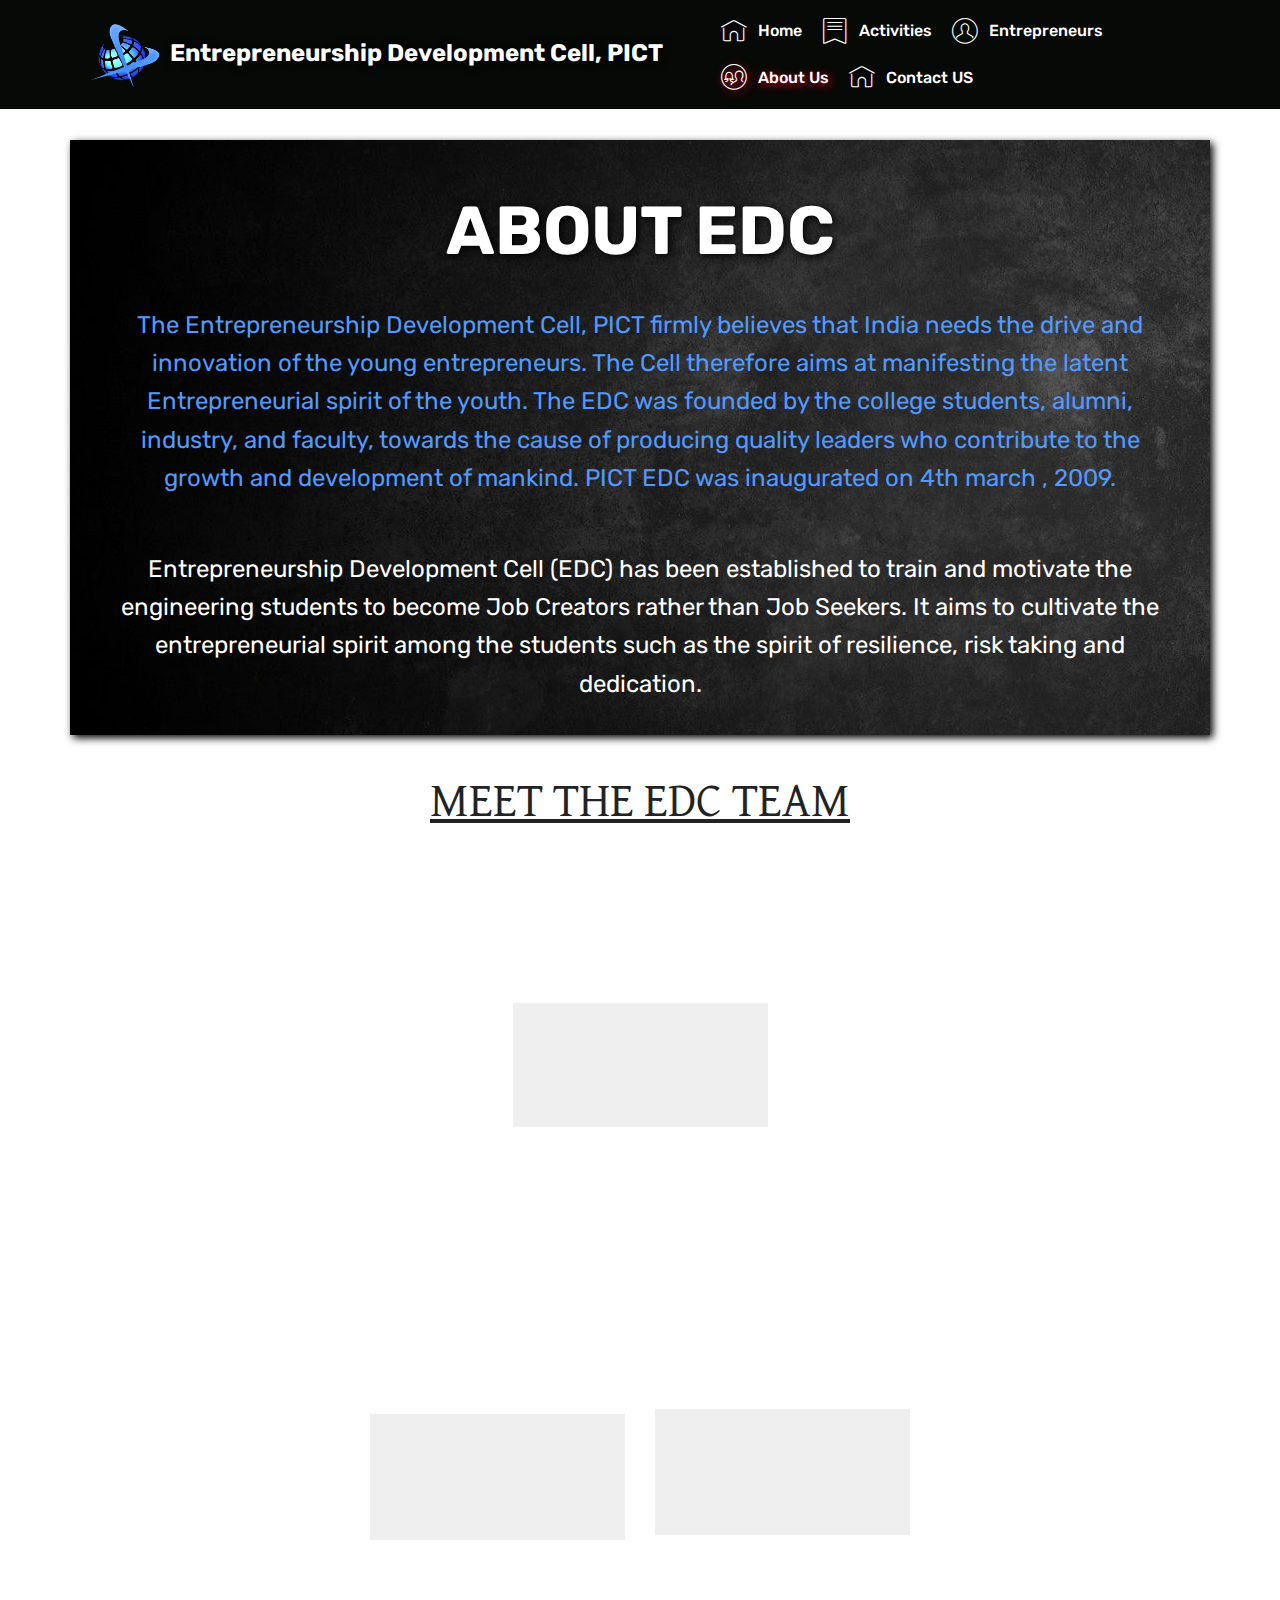
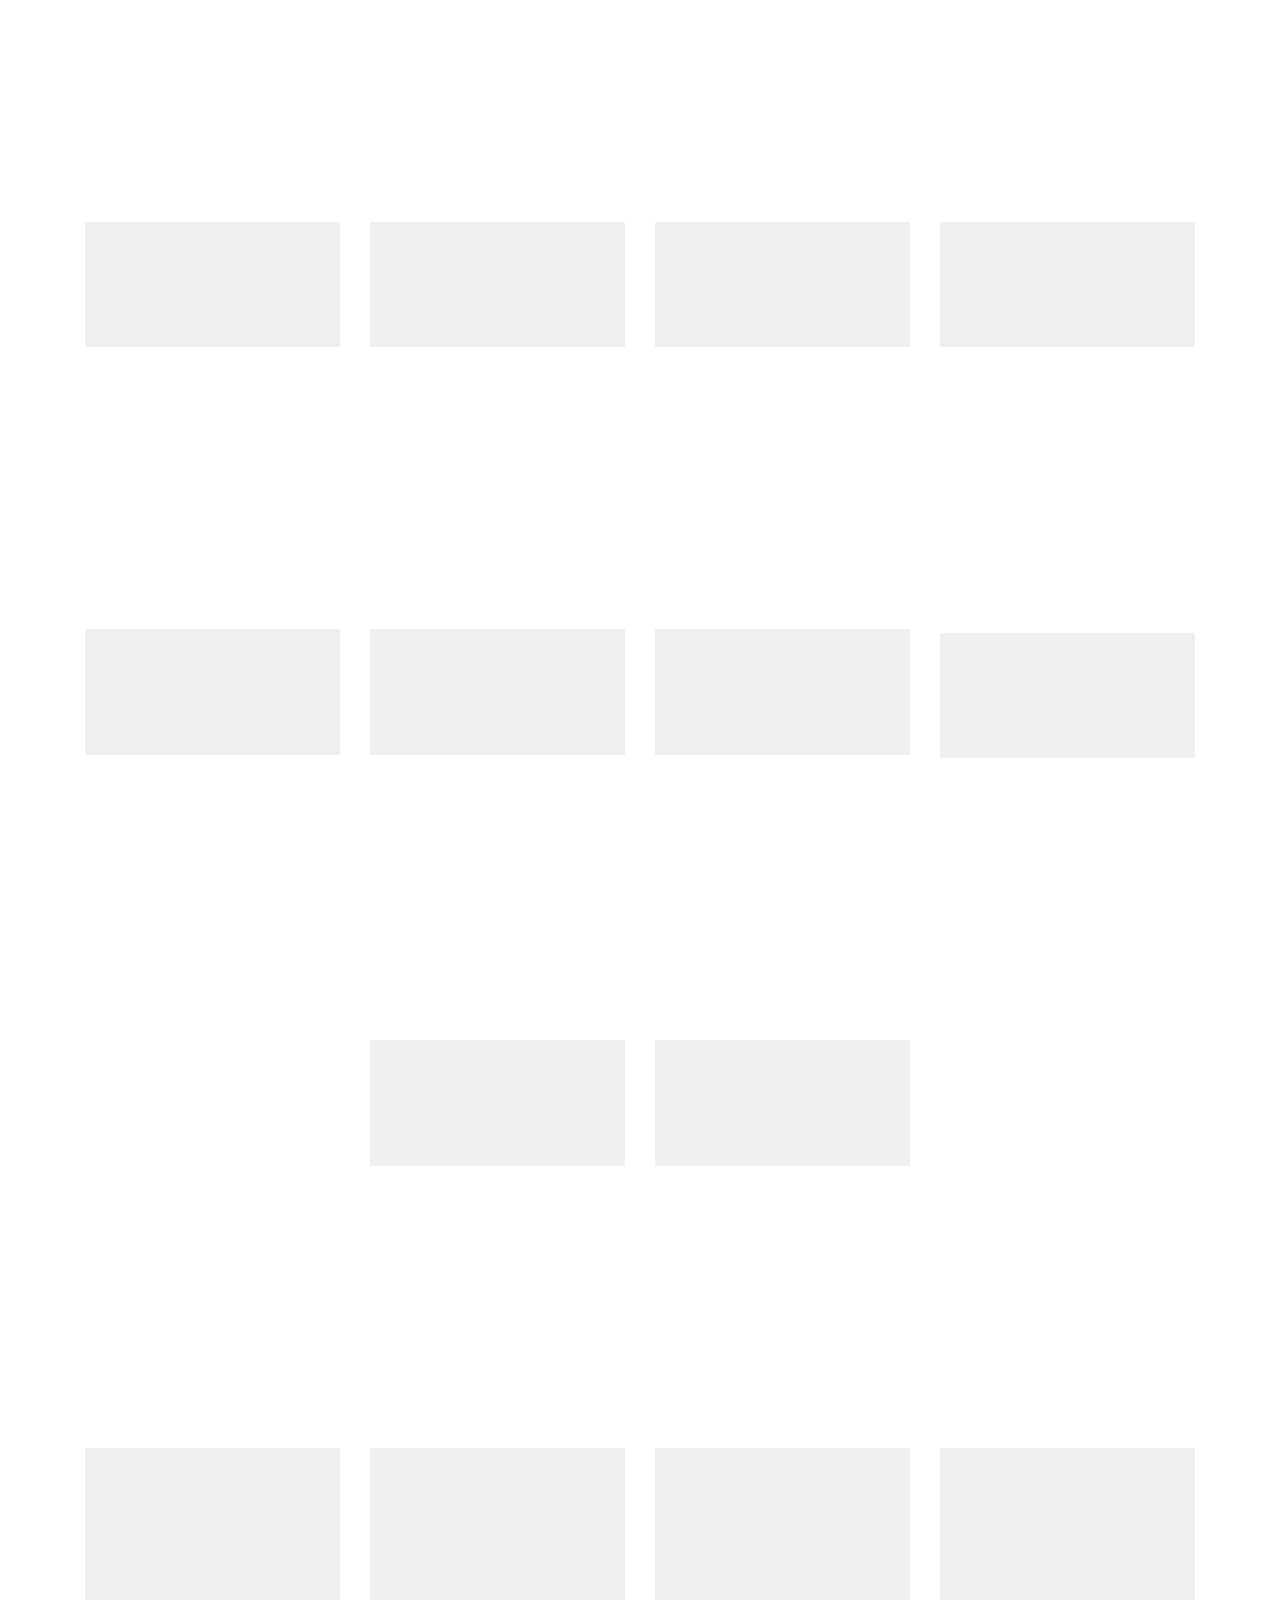
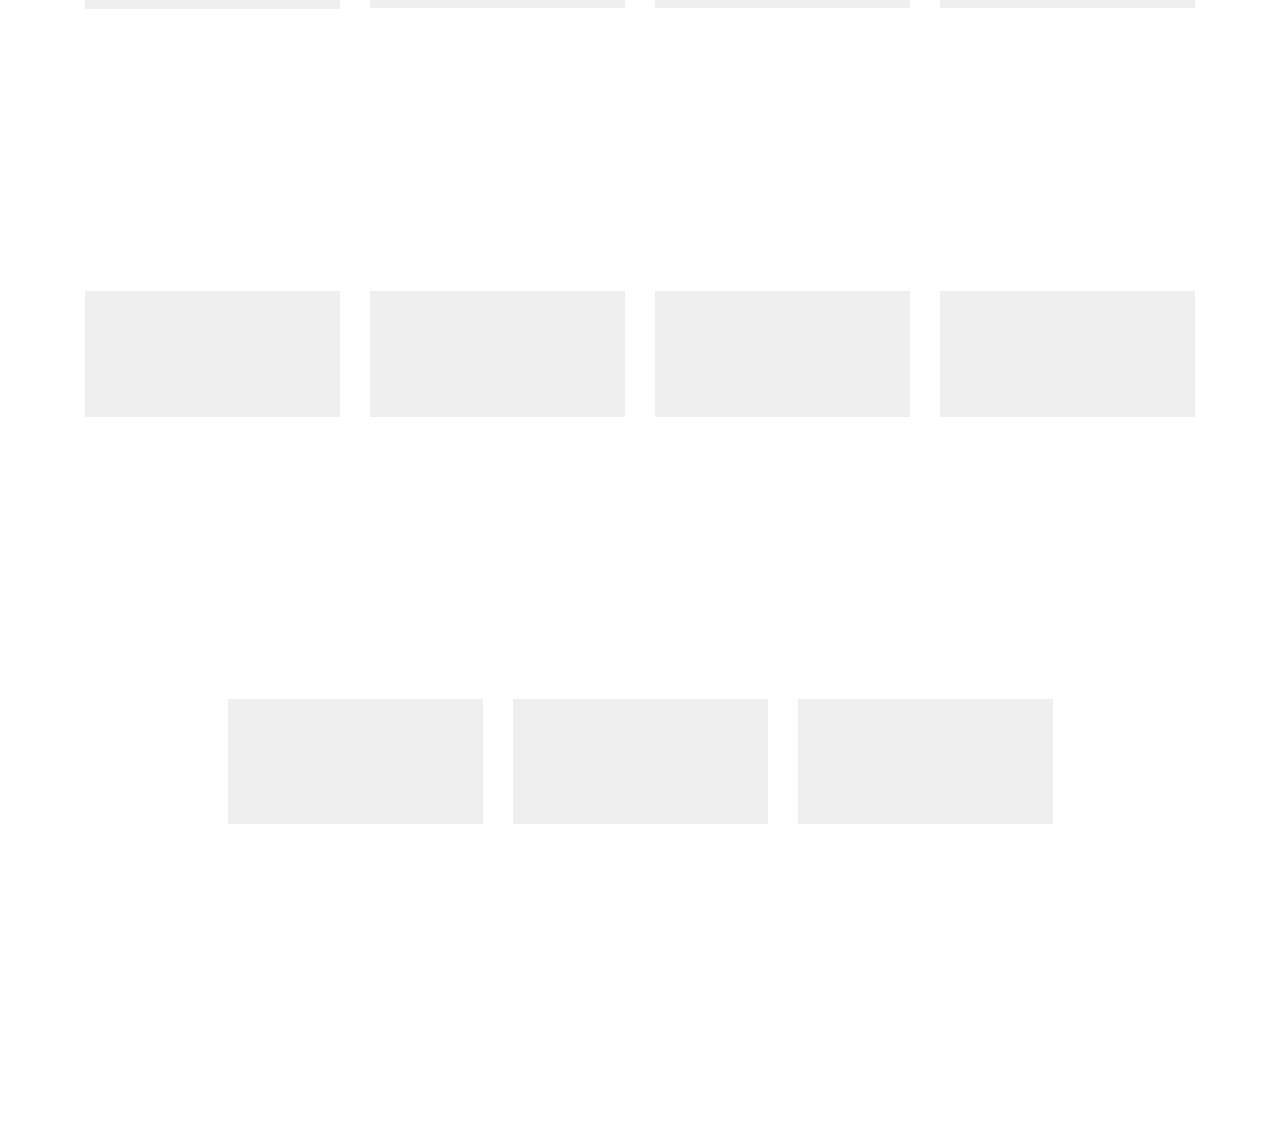
==== AboutUs.html @ 1c671223 "Final" ====
<!DOCTYPE html>
<html  >
<head>
  <!-- Site made with Mobirise Website Builder v4.10.7, https://mobirise.com -->
  <meta charset="UTF-8">
  <meta http-equiv="X-UA-Compatible" content="IE=edge">
  <meta name="generator" content="Mobirise v4.10.7, mobirise.com">
  <meta name="viewport" content="width=device-width, initial-scale=1, minimum-scale=1">
  <link rel="shortcut icon" href="assets/images/edclogo-128x68.png" type="image/x-icon">
  <meta name="description" content="">
  
  <title>About Us</title>
  <link rel="stylesheet" href="assets/web/assets/mobirise-icons/mobirise-icons.css">
  <link rel="stylesheet" href="assets/tether/tether.min.css">
  <link rel="stylesheet" href="assets/bootstrap/css/bootstrap.min.css">
  <link rel="stylesheet" href="assets/bootstrap/css/bootstrap-grid.min.css">
  <link rel="stylesheet" href="assets/bootstrap/css/bootstrap-reboot.min.css">
  <link rel="stylesheet" href="assets/socicon/css/styles.css">
  <link rel="stylesheet" href="assets/animatecss/animate.min.css">
  <link rel="stylesheet" href="assets/dropdown/css/style.css">
  <link rel="stylesheet" href="assets/theme/css/style.css">
  <link rel="stylesheet" href="assets/mobirise/css/mbr-additional.css" type="text/css">
  <link href="https://fonts.googleapis.com/css2?family=David+Libre:wght@700&display=swap" rel="stylesheet">
  
  
</head>
<body>
    <section class="menu cid-rywzXH37Ju" once="menu" id="menu1-3">

        <nav class="navbar navbar-expand beta-menu navbar-dropdown align-items-center navbar-fixed-top navbar-toggleable-sm" style="background-color:#070906;">
            <button class="navbar-toggler navbar-toggler-right" type="button" data-toggle="collapse" data-target="#navbarSupportedContent" aria-controls="navbarSupportedContent" aria-expanded="false" aria-label="Toggle navigation">
                <div class="hamburger">
                    <span></span>
                    <span></span>
                    <span></span>
                    <span></span>
                </div>
            </button>
            <div class="menu-logo">
                <div class="navbar-brand">
                    <span class="navbar-caption-wrap"><a class="navbar-caption text-white display-5" href="index.html" style="text-shadow:1px 1px 9px black;"><img src="./Upload Photo (File responses)/LOGO.png" style="width: 70px; height: 65px; margin-right: 10px; margin-left: 10px;">Entrepreneurship Development Cell, PICT</a></span>
                </div>
            </div>
            <div class="collapse navbar-collapse" id="navbarSupportedContent">
                <ul class="navbar-nav nav-dropdown nav-right" data-app-modern-menu="true">
    
                    <li class="nav-item"><a class="nav-link link text-white display-7" href="index.html"><span class="mbri-home mbr-iconfont mbr-iconfont-btn"></span>Home<br></a></li>
                    <li class="nav-item"><a class="nav-link link text-white display-7" href="Activities.html"><span class="mbri-bookmark mbr-iconfont mbr-iconfont-btn"></span>Activities</a></li>
                    <li class="nav-item"><a class="nav-link link text-white display-7" href="Entrepreneurs.html"><span class="mbri-user mbr-iconfont mbr-iconfont-btn"></span>Entrepreneurs</a></li>
                    <li class="nav-item"><a class="nav-link link text-white display-7" style="text-shadow: 2px 2px 8px #eb0518;"href="AboutUs.html"><span class="mbri-users mbr-iconfont mbr-iconfont-btn"></span>About Us</a></li>
                    <li class="nav-item"><a class="nav-link link text-white display-7" href="contact.html"><span class="mbri-home mbr-iconfont mbr-iconfont-btn"></span>Contact US<br></a></li>
                </ul>
                
            </div>
        </nav>
    </section>

<section class="team1 cid-ryyASgBDOb" id="team1-6">
    <div class="container" style="margin-top: 50px; background-image: url('./Upload Photo (File responses)/about.jpg'); box-shadow: 3px 3px 8px black;">
        <div class="media-container-column mbr-white col-lg-12 col-md-12">
            <h1 class="mbr-section-title mbr-bold pb-3 mbr-fonts-style display-1" style="text-shadow:2px 2px 8px black; margin-top: 50px; color: white; text-align: center;">ABOUT EDC</h1>
               <p class="mbr-text pb-3 mbr-fonts-style display-5" style=" color: #529AFF; margin-top: 10px; text-align: center;">
                The Entrepreneurship Development Cell, PICT firmly believes that India needs the drive and innovation of the young entrepreneurs. The Cell therefore aims at manifesting the latent Entrepreneurial spirit of the youth.
                The EDC was founded by the college students, alumni, industry, and faculty, towards the cause of producing quality leaders who contribute to the growth and development of mankind. PICT EDC was inaugurated on 4th march , 2009.
               </p> 
            <p class="mbr-text pb-3 mbr-fonts-style display-5" style="color:white; text-align: center; margin-top: 20px;">
              Entrepreneurship Development Cell (EDC) has been established to train and motivate the engineering students to become Job Creators rather than Job Seekers. It aims to cultivate the entrepreneurial spirit among the students such as the spirit of resilience, risk taking and dedication.
              </p>
        </div>
    </div>
    <div class="container align-center">

        

        <h2 class="pb-3 mbr-fonts-style mbr-section-title display-2" style="font-family: 'David Libre', serif; margin-top: 20px; text-decoration: underline; margin-top: 40px;">
            MEET THE EDC TEAM
        </h2>
        
        <div class="row media-row">
            
            <div class="team-item col-lg-3 col-md-6">
                    <div class="item-image">
                        <img src="./Upload Photo (File responses)/ptk.png" alt="" title="">
                    </div>
                    <div class="item-caption py-3">
                        <div class="item-name px-2">
                            <p class="mbr-fonts-style display-5">
                            Dr. P. T. Kulkarni </p>
                        </div>
                        <div class="item-role px-2">
                            <p>Director, PICT</p>
                        </div>
                        <div class="item-social pt-2">
                            <a href="https://pict.edu/director-desk/">
                                Director's Desk.
                            </a>
                        </div>
                    </div>
            </div>
        </div>
        <div class="row media-row">
            <div class="team-item col-lg-3 col-md-6">
                <div class="item-image">
                    <img src="./Upload Photo (File responses)/Bansod.jpg" alt="" title="">
                </div>
                <div class="item-caption py-3">
                    <div class="item-name px-2">
                        <p class="mbr-fonts-style display-5">
                           Dr. G. V. Bansod </p>
                    </div>
                    <div class="item-role px-2">
                        <p>Faculty Head</p>
                    </div>
                    <div class="item-social pt-2">
                        <a href="https://www.linkedin.com/in/gaurav-bansod-phd-03704535/">
                            <span class="p-1 mbr-iconfont mbr-iconfont-social socicon-linkedin socicon"></span>
                        
                        </a>
                        
                        
                    </div>
                </div>
            </div>
            
            <div class="team-item col-lg-3 col-md-6">
                <div class="item-image">
                    <img src="./Upload Photo (File responses)/Ranjeet.jpg" alt="" title="" height="250px">
                </div>
                <div class="item-caption py-3">
                    <div class="item-name px-2">
                        <p class="mbr-fonts-style display-5">Prof. Ranjeet Bidwe</p>
                    </div>
                    <div class="item-role px-2">
                        <p>Faculty Co-ordinator</p>
                    </div>
                    <div class="item-social pt-2">
                        
                             <a href="https://twitter.com/ranjeetbidwe"><span class="p-1 mbr-iconfont mbr-iconfont-social socicon-twitter socicon"></span></a>
                                           
                            <a href="https://www.linkedin.com/in/ranjeet-bidwe-6ab67419/"><span class="p-1 mbr-iconfont mbr-iconfont-social socicon-linkedin socicon"></span></a>
                    </div>
                </div>
            </div>
        </div>

        <div class="row media-row">

            <div class="team-item col-lg-3 col-md-6">
                <div class="item-image">
                    <img src="./Upload Photo (File responses)/Ajit.jpg" height="250"  alt="" title="">
                </div>
                <div class="item-caption py-3">
                    <div class="item-name px-2">
                        <p class="mbr-fonts-style display-5">
                           Ajit Hande</p>
                    </div>
                    <div class="item-role px-2">
                        <p>President</p>
                    </div>
                    <div class="item-social pt-2">
                        <!-- <a href="">
                            <span class="p-1 mbr-iconfont mbr-iconfont-social socicon-twitter socicon"></span>
                        </a>                         -->
                        <a href="http://linkedin.com/in/ajit-hande-b896a216b">
                            <span class="p-1 mbr-iconfont mbr-iconfont-social socicon-linkedin socicon"></span>
                        </a>  
                    </div>
                </div>
            </div>

            <div class="team-item col-lg-3 col-md-6">
                <div class="item-image">
                    <img src="./Upload Photo (File responses)/Pratiksha.jpg" height="250"  alt="" title="">
                </div>
                <div class="item-caption py-3">
                    <div class="item-name px-2">
                        <p class="mbr-fonts-style display-5">
                           Pratiksha Sancheti</p>
                    </div>
                    <div class="item-role px-2">
                        <p>Vice President</p>
                    </div>
                    <div class="item-social pt-2">
                        <a href="https://twitter.com/pratiksha14s?s=08">
                            <span class="p-1 mbr-iconfont mbr-iconfont-social socicon-twitter socicon"></span>
                        </a>                        
                        <a href="https://www.linkedin.com/in/pratiksha-sancheti-00238b167/">
                            <span class="p-1 mbr-iconfont mbr-iconfont-social socicon-linkedin socicon"></span>
                        </a>  
                    </div>
                </div>
            </div>

            <div class="team-item col-lg-3 col-md-6">
                <div class="item-image">
                    <img src="./Upload Photo (File responses)/Nikhil.jpg" height="250"  alt="" title="">
                </div>
                <div class="item-caption py-3">
                    <div class="item-name px-2">
                        <p class="mbr-fonts-style display-5">
                           Nikhil Jain</p>
                    </div>
                    <div class="item-role px-2">
                        <p>Secretary</p>
                    </div>
                    <div class="item-social pt-2">
                        <a href="https://twitter.com/754Nikhil?s=08">
                            <span class="p-1 mbr-iconfont mbr-iconfont-social socicon-twitter socicon"></span>
                        </a>                        
                        <a href="https://www.linkedin.com/in/nikhil-jain-335844168">
                            <span class="p-1 mbr-iconfont mbr-iconfont-social socicon-linkedin socicon"></span>
                        </a>  
                    </div>
                </div>
            </div>

            <div class="team-item col-lg-3 col-md-6">
                <div class="item-image">
                    <img src="./Upload Photo (File responses)/Keshav.JPG" height="250"  alt="" title="">
                </div>
                <div class="item-caption py-3">
                    <div class="item-name px-2">
                        <p class="mbr-fonts-style display-5">
                           Keshav Kadam</p>
                    </div>
                    <div class="item-role px-2">
                        <p>Technical Head</p>
                    </div>
                    <div class="item-social pt-2">
                        <a href="https://twitter.com/mrworldwidekk1">
                            <span class="p-1 mbr-iconfont mbr-iconfont-social socicon-twitter socicon"></span>
                        </a>                        
                        <a href="https://www.linkedin.com/in/keshav-kadam-b173b9138/">
                            <span class="p-1 mbr-iconfont mbr-iconfont-social socicon-linkedin socicon"></span>
                        </a>  
                    </div>
                </div>
            </div>

             <div class="team-item col-lg-3 col-md-6">
                <div class="item-image">
                    <img src="./Upload Photo (File responses)/Nayan.jpg" height="250"  alt="" title="">
                </div>
                <div class="item-caption py-3">
                    <div class="item-name px-2">
                        <p class="mbr-fonts-style display-5">
                           Nayan Sabnis</p>
                    </div>
                    <div class="item-role px-2">
                        <p>Public Relations Head</p>
                    </div>
                    <div class="item-social pt-2">
                                         
                        <a href="https://www.linkedin.com/in/nayan-sabnis-3b228b137">
                            <span class="p-1 mbr-iconfont mbr-iconfont-social socicon-linkedin socicon"></span>
                        </a>  
                    </div>
                </div>
            </div> 

            <div class="team-item col-lg-3 col-md-6">
                <div class="item-image">
                    <img src="./Upload Photo (File responses)/Riya.jpg" alt="" title="" style="height: 250px;">
                </div>
                <div class="item-caption py-3">
                    <div class="item-name px-2">
                        <p class="mbr-fonts-style display-5">
                           Riya Disawal</p>
                    </div>
                    <div class="item-role px-2">
                        <p>Corporate Relations</p>
                    </div>
                    <div class="item-social pt-2">
                        <a href="https://twitter.com/RDisawal?s=09">
                            <span class="p-1 mbr-iconfont mbr-iconfont-social socicon-twitter socicon"></span>
                        </a>
                        <a href="https://www.linkedin.com/in/riya-disawal-486967166">
                            <span class="p-1 mbr-iconfont mbr-iconfont-social socicon-linkedin socicon"></span>                       
                        </a>    
                       
                    </div>
                </div>
            </div>

            <div class="team-item col-lg-3 col-md-6">
                <div class="item-image">
                    <img src="./Upload Photo (File responses)/Vedant.jpeg" height="250"  alt="" title="">
                </div>
                <div class="item-caption py-3">
                    <div class="item-name px-2">
                        <p class="mbr-fonts-style display-5">
                           Vedant Mahajan</p>
                    </div>
                    <div class="item-role px-2">
                        <p>Multimedia head</p>
                    </div>
                    <div class="item-social pt-2">
                                      
                        <a href="https://www.linkedin.com/in/vedant-mahajan-b68837150">
                            <span class="p-1 mbr-iconfont mbr-iconfont-social socicon-linkedin socicon"></span>
                        </a>  
                    </div>
                </div>
            </div> 
            <div class="team-item col-lg-3 col-md-6">
                <div class="item-image">
                    <img src="./Upload Photo (File responses)/Niraj.png" alt="" title="">
                </div>
                <div class="item-caption py-3">
                    <div class="item-name px-2">
                        <p class="mbr-fonts-style display-5">
                           Niraj Sarode</p>
                    </div>
                    <div class="item-role px-2">
                        <p>Publicity head</p>
                    </div>
                    <div class="item-social pt-2">
                        <a href="https://www.github.com/NirajSarode">
                            <span class="p-1 mbr-iconfont mbr-iconfont-social socicon-twitter socicon"></span>
                        </a>
                        <a href="https://www.linkedin.com/in/niraj-sarode">
                            <span class="p-1 mbr-iconfont mbr-iconfont-social socicon-linkedin socicon"></span>                       
                        </a>    
                       
                    </div>
                </div>
            </div>

            <div class="team-item col-lg-3 col-md-6">
                <div class="item-image">
                    <img src="./Upload Photo (File responses)/Omkar.jpg" height="250"  alt="" title="">
                </div>
                <div class="item-caption py-3">
                    <div class="item-name px-2">
                        <p class="mbr-fonts-style display-5">
                           Omkar Daptare</p>
                    </div>
                    <div class="item-role px-2">
                        <p>Marketing Head</p>
                    </div>
                    <div class="item-social pt-2">
                                         
                        <a href="https://www.linkedin.com/in/omkar-daptare-66600a191">
                            <span class="p-1 mbr-iconfont mbr-iconfont-social socicon-linkedin socicon"></span>
                        </a>  
                    </div>
                </div>
            </div>

            <div class="team-item col-lg-3 col-md-6">
                <div class="item-image">
                    <img src="./Upload Photo (File responses)/Surabhi.jpeg" height="250"  alt="" title="">
                </div>
                <div class="item-caption py-3">
                    <div class="item-name px-2">
                        <p class="mbr-fonts-style display-5">
                           Surabhi Nalamwar</p>
                    </div>
                    <div class="item-role px-2">
                        <p>Event head</p>
                    </div>
                    <div class="item-social pt-2">
                                         
                        <a href="https://www.linkedin.com/in/surabhi-nalamwar-014899187/">
                            <span class="p-1 mbr-iconfont mbr-iconfont-social socicon-linkedin socicon"></span>
                        </a>  
                    </div>
                </div>
            </div>
        </div>
        <div class="row media-row">
            <div class="team-item col-lg-3 col-md-6">
                <div class="item-image">
                    <img src="./Upload Photo (File responses)/Aishwarya.png" height="250"  alt="" title="">
                </div>
                <div class="item-caption py-3">
                    <div class="item-name px-2">
                        <p class="mbr-fonts-style display-5" >
                         Aishwarya Deshpande</p>
                    </div>
                    <div class="item-role px-2">
                        <p>Member</p>
                    </div>
                    <div class="item-social pt-2">         
                        <a href="https://www.linkedin.com/in/aishwarya-deshpande-821782187/">
                            <span class="p-1 mbr-iconfont mbr-iconfont-social socicon-linkedin socicon"></span>
                        </a>  
                    </div>
                </div>
            </div>

            <div class="team-item col-lg-3 col-md-6">
                <div class="item-image">
                    <img src="./Upload Photo (File responses)/Ashay.JPG" height="250"  alt="" title="">
                </div>
                <div class="item-caption py-3" style="height: 160px;">
                    <div class="item-name px-2">
                        <p class="mbr-fonts-style display-5">
                          Ashay Bapat</p>
                    </div>
                    <div class="item-role px-2">
                        <p>Member</p>
                    </div>
                    <div class="item-social pt-2">
                                         
                        <a href="http://linkedin.com/in/ashay-bapat-45b871179">
                            <span class="p-1 mbr-iconfont mbr-iconfont-social socicon-linkedin socicon"></span>
                        </a>  
                    </div>
                </div>
            </div>

            <div class="team-item col-lg-3 col-md-6">
                <div class="item-image">
                    <img src="./Upload Photo (File responses)/Ashwini.jpg" height="250"  alt="" title="">
                </div>
                <div class="item-caption py-3" style="height: 160px;">
                    <div class="item-name px-2">
                        <p class="mbr-fonts-style display-5">
                           Ashwini Harle</p>
                    </div>
                    <div class="item-role px-2">
                        <p>Member</p>
                    </div>
                    <div class="item-social pt-2">
                                         
                        <a href="https://www.linkedin.com/in/ashwini-harle-9a48a5187/">
                            <span class="p-1 mbr-iconfont mbr-iconfont-social socicon-linkedin socicon"></span>
                        </a>  
                    </div>
                </div>
            </div>

            <div class="team-item col-lg-3 col-md-6">
                <div class="item-image">
                    <img src="./Upload Photo (File responses)/Chaitanya.jpg" height="250"  alt="" title="">
                </div>
                <div class="item-caption py-3" style="height: 160px;">
                    <div class="item-name px-2">
                        <p class="mbr-fonts-style display-5">
                           Chaitanya Despande</p>
                    </div>
                    <div class="item-role px-2">
                        <p>Member</p>
                    </div>
                    <div class="item-social pt-2">
                                         
                        <a href="https://www.linkedin.com/in/chaitanya-deshpande-5a4908190">
                            <span class="p-1 mbr-iconfont mbr-iconfont-social socicon-linkedin socicon"></span>
                        </a>  
                    </div>
                </div>
            </div>

            <div class="team-item col-lg-3 col-md-6">
                <div class="item-image">
                    <img src="./Upload Photo (File responses)/Deepak.jpg" height="250"  alt="" title="">
                </div>
                <div class="item-caption py-3">
                    <div class="item-name px-2">
                        <p class="mbr-fonts-style display-5">
                           Deepak Agarwal</p>
                    </div>
                    <div class="item-role px-2">
                        <p>Member</p>
                    </div>
                    <div class="item-social pt-2">
                                         
                        <a href="https://www.linkedin.com/in/deepak-agrawal-84aa5319b/">
                            <span class="p-1 mbr-iconfont mbr-iconfont-social socicon-linkedin socicon"></span>
                        </a>  
                    </div>
                </div>
            </div>

            <div class="team-item col-lg-3 col-md-6">
                <div class="item-image">
                    <img src="./Upload Photo (File responses)/Kunal.jpg" height="250"  alt="" title="">
                </div>
                <div class="item-caption py-3">
                    <div class="item-name px-2">
                        <p class="mbr-fonts-style display-5">
                           Kunal Shah</p>
                    </div>
                    <div class="item-role px-2">
                        <p>Member</p>
                    </div>
                    <div class="item-social pt-2">
                                         
                        <a href="https://www.linkedin.com/in/kunal-shah-86a23016b">
                            <span class="p-1 mbr-iconfont mbr-iconfont-social socicon-linkedin socicon"></span>
                        </a>  
                    </div>
                </div>
            </div>
        
            <div class="team-item col-lg-3 col-md-6">
                <div class="item-image">
                    <img src="./Upload Photo (File responses)/Malhar.jpg" height="250"  alt="" title="">
                </div>
                <div class="item-caption py-3">
                    <div class="item-name px-2">
                        <p class="mbr-fonts-style display-5">
                           Malhar Sananse</p>
                    </div>
                    <div class="item-role px-2">
                        <p>Member</p>
                    </div>
                    <div class="item-social pt-2">
                                         
                        <a href="https://www.linkedin.com/in/malhar-sananse-6b4809186">
                            <span class="p-1 mbr-iconfont mbr-iconfont-social socicon-linkedin socicon"></span>
                        </a>  
                    </div>
                </div>
            </div>

            <div class="team-item col-lg-3 col-md-6">
                <div class="item-image">
                    <img src="./Upload Photo (File responses)/Nandini.jpg" height="250"  alt="" title="">
                </div>
                <div class="item-caption py-3">
                    <div class="item-name px-2">
                        <p class="mbr-fonts-style display-5">
                           Nandini Deore</p>
                    </div>
                    <div class="item-role px-2">
                        <p>Member</p>
                    </div>
                    <div class="item-social pt-2">
                                         
                        <a href=" https://www.linkedin.com/in/nandini-deore-a16799187">
                            <span class="p-1 mbr-iconfont mbr-iconfont-social socicon-linkedin socicon"></span>
                        </a>  
                    </div>
                </div>
            </div>

            <div class="team-item col-lg-3 col-md-6">
                <div class="item-image">
                    <img src="./Upload Photo (File responses)/Samiksha.jpg" height="250"  alt="" title="">
                </div>
                <div class="item-caption py-3">
                    <div class="item-name px-2">
                        <p class="mbr-fonts-style display-5">
                           Samiksha Gundal</p>
                    </div>
                    <div class="item-role px-2">
                        <p>Member</p>
                    </div>
                    <div class="item-social pt-2">
                                         
                        <a href="https://www.linkedin.com/in/samiksha-gundal-6b706218b?originalSubdomain=in">
                            <span class="p-1 mbr-iconfont mbr-iconfont-social socicon-linkedin socicon"></span>
                        </a>  
                    </div>
                </div>
            </div>

            <div class="team-item col-lg-3 col-md-6">
                <div class="item-image">
                    <img src="./Upload Photo (File responses)/siddhant.jpg" height="250"  alt="" title="">
                </div>
                <div class="item-caption py-3">
                    <div class="item-name px-2">
                        <p class="mbr-fonts-style display-5">
                           Siddhant Nimbalkar</p>
                    </div>
                    <div class="item-role px-2">
                        <p>Member</p>
                    </div>
                    <div class="item-social pt-2">
                                         
                        <a href="https://www.linkedin.com/in/siddhant-nimbalkar-139039182/">
                            <span class="p-1 mbr-iconfont mbr-iconfont-social socicon-linkedin socicon"></span>
                        </a>  
                    </div>
                </div>
            </div>

            <div class="team-item col-lg-3 col-md-6">
                <div class="item-image">
                    <img src="./Upload Photo (File responses)/Vedraj.jpg" height="250"  alt="" title="">
                </div>
                <div class="item-caption py-3">
                    <div class="item-name px-2">
                        <p class="mbr-fonts-style display-5">
                           Vedraj Chavan</p>
                    </div>
                    <div class="item-role px-2">
                        <p>Member</p>
                    </div>
                    <div class="item-social pt-2">
                                         
                        <a href="https://www.linkedin.com/in/vedraj-chavan-518894176">
                            <span class="p-1 mbr-iconfont mbr-iconfont-social socicon-linkedin socicon"></span>
                        </a>  
                    </div>
                </div>
            </div>

        </div>
        </div>    
    </div>
</section>


<section once="footers" class="cid-rzpg6dehoO mbr-reveal" id="footer7-3" class="justify-content-center" style="background-color: #080906;">

    <div class="container">
        <div class="media-container-row align-center mbr-white">
        
            <div class="row row-links">
                <ul class="foot-menu">
                      
                    <li class="foot-menu-item mbr-fonts-style display-7"><a href="index.html" class="text-white"><strong>Home</strong></a></li>
                    <li class="foot-menu-item mbr-fonts-style display-7"><a href="Activities.html" class="text-white"><strong>Activities</strong></a></li>
                    <li class="foot-menu-item mbr-fonts-style display-7"><a href="Entrepreneurs.html#header1-4" class="text-white"><strong>Entrepreneurs</strong></a></li>
                    <li class="foot-menu-item mbr-fonts-style display-7"><a href="AboutUs.html" class="text-white"><strong>About us</strong></a></li>
                    <li class="foot-menu-item mbr-fonts-style display-7"><a href="contact.html" class="text-white"><strong>Contact US</strong></a></li>
                    
                </ul>
            </div>

            <div class="row social-row">
                <div class="social-list align-right pb-2">
                    
                    <div class="soc-item">
                        <a href="https://twitter.com/EdcPict?s=08">
                          <span class="mbr-iconfont mbr-iconfont-social socicon-twitter socicon"></span>
                        </a>  
                          
                      </div><div class="soc-item">
                          <a href="https://www.facebook.com/Entrepreneurship-Development-Cell-Business-Incubation-Center-PICT-219353115336860">
                              <span class="mbr-iconfont mbr-iconfont-social socicon-facebook socicon"></span>
                          </a>
                      </div><div class="soc-item">
                          <a href="https://www.linkedin.com/company/pict-entrepreneurship-development-cell">
                              <span class="mbr-iconfont mbr-iconfont-social socicon-linkedin socicon"></span>
                          </a>
                      </div><div class="soc-item">
                          <a href="https://www.instagram.com/edc_pict/">
                              <span class="mbr-iconfont mbr-iconfont-social socicon-instagram socicon"></span>
                          </a>
                      </div>
                  </div>
            </div>

            <div class="row row-copirayt">
                <p class="mbr-text mb-0 mbr-fonts-style mbr-white align-center display-7">
                    © Copyright 2020 EDC, PICT - All Rights Reserved
                </p>
                <p>
                  <a href="./developer.html">
                    Developer's Page
                  </a>
                </p>
            </div>
        </div>
    </div>
</section>

  <script src="assets/web/assets/jquery/jquery.min.js"></script>
  <script src="assets/popper/popper.min.js"></script>
  <script src="assets/tether/tether.min.js"></script>
  <script src="assets/bootstrap/js/bootstrap.min.js"></script>
  <script src="assets/smoothscroll/smooth-scroll.js"></script>
  <script src="assets/touchswipe/jquery.touch-swipe.min.js"></script>
  <script src="assets/viewportchecker/jquery.viewportchecker.js"></script>
  <script src="assets/dropdown/js/nav-dropdown.js"></script>
  <script src="assets/dropdown/js/navbar-dropdown.js"></script>
  <script src="assets/theme/js/script.js"></script>
  
  
 <div id="scrollToTop" class="scrollToTop mbr-arrow-up"><a style="text-align: center;"><i class="mbr-arrow-up-icon mbr-arrow-up-icon-cm cm-icon cm-icon-smallarrow-up"></i></a></div>
    <input name="animation" type="hidden">
  </body>
</html>
---- assets/web/assets/mobirise-icons/mobirise-icons.css ----
@font-face {
  font-family: 'MobiriseIcons';
  src:  url('mobirise-icons.eot?spat4u');
  src:  url('mobirise-icons.eot?spat4u#iefix') format('embedded-opentype'),
    url('mobirise-icons.ttf?spat4u') format('truetype'),
    url('mobirise-icons.woff?spat4u') format('woff'),
    url('mobirise-icons.svg?spat4u#MobiriseIcons') format('svg');
  font-weight: normal;
  font-style: normal;
}

[class^="mbri-"], [class*=" mbri-"] {
  /* use !important to prevent issues with browser extensions that change fonts */
  font-family: MobiriseIcons !important;
  speak: none;
  font-style: normal;
  font-weight: normal;
  font-variant: normal;
  text-transform: none;
  line-height: 1;

  /* Better Font Rendering =========== */
  -webkit-font-smoothing: antialiased;
  -moz-osx-font-smoothing: grayscale;
}

.mbri-add-submenu:before {
  content: "\e900";
}
.mbri-alert:before {
  content: "\e901";
}
.mbri-align-center:before {
  content: "\e902";
}
.mbri-align-justify:before {
  content: "\e903";
}
.mbri-align-left:before {
  content: "\e904";
}
.mbri-align-right:before {
  content: "\e905";
}
.mbri-android:before {
  content: "\e906";
}
.mbri-apple:before {
  content: "\e907";
}
.mbri-arrow-down:before {
  content: "\e908";
}
.mbri-arrow-next:before {
  content: "\e909";
}
.mbri-arrow-prev:before {
  content: "\e90a";
}
.mbri-arrow-up:before {
  content: "\e90b";
}
.mbri-bold:before {
  content: "\e90c";
}
.mbri-bookmark:before {
  content: "\e90d";
}
.mbri-bootstrap:before {
  content: "\e90e";
}
.mbri-briefcase:before {
  content: "\e90f";
}
.mbri-browse:before {
  content: "\e910";
}
.mbri-bulleted-list:before {
  content: "\e911";
}
.mbri-calendar:before {
  content: "\e912";
}
.mbri-camera:before {
  content: "\e913";
}
.mbri-cart-add:before {
  content: "\e914";
}
.mbri-cart-full:before {
  content: "\e915";
}
.mbri-cash:before {
  content: "\e916";
}
.mbri-change-style:before {
  content: "\e917";
}
.mbri-chat:before {
  content: "\e918";
}
.mbri-clock:before {
  content: "\e919";
}
.mbri-close:before {
  content: "\e91a";
}
.mbri-cloud:before {
  content: "\e91b";
}
.mbri-code:before {
  content: "\e91c";
}
.mbri-contact-form:before {
  content: "\e91d";
}
.mbri-credit-card:before {
  content: "\e91e";
}
.mbri-cursor-click:before {
  content: "\e91f";
}
.mbri-cust-feedback:before {
  content: "\e920";
}
.mbri-database:before {
  content: "\e921";
}
.mbri-delivery:before {
  content: "\e922";
}
.mbri-desktop:before {
  content: "\e923";
}
.mbri-devices:before {
  content: "\e924";
}
.mbri-down:before {
  content: "\e925";
}
.mbri-download:before {
  content: "\e989";
}
.mbri-drag-n-drop:before {
  content: "\e927";
}
.mbri-drag-n-drop2:before {
  content: "\e928";
}
.mbri-edit:before {
  content: "\e929";
}
.mbri-edit2:before {
  content: "\e92a";
}
.mbri-error:before {
  content: "\e92b";
}
.mbri-extension:before {
  content: "\e92c";
}
.mbri-features:before {
  content: "\e92d";
}
.mbri-file:before {
  content: "\e92e";
}
.mbri-flag:before {
  content: "\e92f";
}
.mbri-folder:before {
  content: "\e930";
}
.mbri-gift:before {
  content: "\e931";
}
.mbri-github:before {
  content: "\e932";
}
.mbri-globe:before {
  content: "\e933";
}
.mbri-globe-2:before {
  content: "\e934";
}
.mbri-growing-chart:before {
  content: "\e935";
}
.mbri-hearth:before {
  content: "\e936";
}
.mbri-help:before {
  content: "\e937";
}
.mbri-home:before {
  content: "\e938";
}
.mbri-hot-cup:before {
  content: "\e939";
}
.mbri-idea:before {
  content: "\e93a";
}
.mbri-image-gallery:before {
  content: "\e93b";
}
.mbri-image-slider:before {
  content: "\e93c";
}
.mbri-info:before {
  content: "\e93d";
}
.mbri-italic:before {
  content: "\e93e";
}
.mbri-key:before {
  content: "\e93f";
}
.mbri-laptop:before {
  content: "\e940";
}
.mbri-layers:before {
  content: "\e941";
}
.mbri-left-right:before {
  content: "\e942";
}
.mbri-left:before {
  content: "\e943";
}
.mbri-letter:before {
  content: "\e944";
}
.mbri-like:before {
  content: "\e945";
}
.mbri-link:before {
  content: "\e946";
}
.mbri-lock:before {
  content: "\e947";
}
.mbri-login:before {
  content: "\e948";
}
.mbri-logout:before {
  content: "\e949";
}
.mbri-magic-stick:before {
  content: "\e94a";
}
.mbri-map-pin:before {
  content: "\e94b";
}
.mbri-menu:before {
  content: "\e94c";
}
.mbri-mobile:before {
  content: "\e94d";
}
.mbri-mobile2:before {
  content: "\e94e";
}
.mbri-mobirise:before {
  content: "\e94f";
}
.mbri-more-horizontal:before {
  content: "\e950";
}
.mbri-more-vertical:before {
  content: "\e951";
}
.mbri-music:before {
  content: "\e952";
}
.mbri-new-file:before {
  content: "\e953";
}
.mbri-numbered-list:before {
  content: "\e954";
}
.mbri-opened-folder:before {
  content: "\e955";
}
.mbri-pages:before {
  content: "\e956";
}
.mbri-paper-plane:before {
  content: "\e957";
}
.mbri-paperclip:before {
  content: "\e958";
}
.mbri-photo:before {
  content: "\e959";
}
.mbri-photos:before {
  content: "\e95a";
}
.mbri-pin:before {
  content: "\e95b";
}
.mbri-play:before {
  content: "\e95c";
}
.mbri-plus:before {
  content: "\e95d";
}
.mbri-preview:before {
  content: "\e95e";
}
.mbri-print:before {
  content: "\e95f";
}
.mbri-protect:before {
  content: "\e960";
}
.mbri-question:before {
  content: "\e961";
}
.mbri-quote-left:before {
  content: "\e962";
}
.mbri-quote-right:before {
  content: "\e963";
}
.mbri-refresh:before {
  content: "\e964";
}
.mbri-responsive:before {
  content: "\e965";
}
.mbri-right:before {
  content: "\e966";
}
.mbri-rocket:before {
  content: "\e967";
}
.mbri-sad-face:before {
  content: "\e968";
}
.mbri-sale:before {
  content: "\e969";
}
.mbri-save:before {
  content: "\e96a";
}
.mbri-search:before {
  content: "\e96b";
}
.mbri-setting:before {
  content: "\e96c";
}
.mbri-setting2:before {
  content: "\e96d";
}
.mbri-setting3:before {
  content: "\e96e";
}
.mbri-share:before {
  content: "\e96f";
}
.mbri-shopping-bag:before {
  content: "\e970";
}
.mbri-shopping-basket:before {
  content: "\e971";
}
.mbri-shopping-cart:before {
  content: "\e972";
}
.mbri-sites:before {
  content: "\e973";
}
.mbri-smile-face:before {
  content: "\e974";
}
.mbri-speed:before {
  content: "\e975";
}
.mbri-star:before {
  content: "\e976";
}
.mbri-success:before {
  content: "\e977";
}
.mbri-sun:before {
  content: "\e978";
}
.mbri-sun2:before {
  content: "\e979";
}
.mbri-tablet:before {
  content: "\e97a";
}
.mbri-tablet-vertical:before {
  content: "\e97b";
}
.mbri-target:before {
  content: "\e97c";
}
.mbri-timer:before {
  content: "\e97d";
}
.mbri-to-ftp:before {
  content: "\e97e";
}
.mbri-to-local-drive:before {
  content: "\e97f";
}
.mbri-touch-swipe:before {
  content: "\e980";
}
.mbri-touch:before {
  content: "\e981";
}
.mbri-trash:before {
  content: "\e982";
}
.mbri-underline:before {
  content: "\e983";
}
.mbri-unlink:before {
  content: "\e984";
}
.mbri-unlock:before {
  content: "\e985";
}
.mbri-up-down:before {
  content: "\e986";
}
.mbri-up:before {
  content: "\e987";
}
.mbri-update:before {
  content: "\e988";
}
.mbri-upload:before {
 content: "\e926"; 
}
.mbri-user:before {
  content: "\e98a";
}
.mbri-user2:before {
  content: "\e98b";
}
.mbri-users:before {
  content: "\e98c";
}
.mbri-video:before {
  content: "\e98d";
}
.mbri-video-play:before {
  content: "\e98e";
}
.mbri-watch:before {
  content: "\e98f";
}
.mbri-website-theme:before {
  content: "\e990";
}
.mbri-wifi:before {
  content: "\e991";
}
.mbri-windows:before {
  content: "\e992";
}
.mbri-zoom-out:before {
  content: "\e993";
}
.mbri-redo:before {
  content: "\e994";
}
.mbri-undo:before {
  content: "\e995";
}
---- assets/socicon/css/styles.css ----
@charset "UTF-8";

@font-face {
  font-family: "socicon";
  src:url("../fonts/socicon.eot");
  src:url("../fonts/socicon.eot?#iefix") format("embedded-opentype"),
    url("../fonts/socicon.woff") format("woff"),
    url("../fonts/socicon.ttf") format("truetype"),
    url("../fonts/socicon.svg#socicon") format("svg");
  font-weight: normal;
  font-style: normal;

}

[data-icon]:before {
  font-family: "socicon" !important;
  content: attr(data-icon);
  font-style: normal !important;
  font-weight: normal !important;
  font-variant: normal !important;
  text-transform: none !important;
  speak: none;
  line-height: 1;
  -webkit-font-smoothing: antialiased;
  -moz-osx-font-smoothing: grayscale;
}

[class^="socicon-"]:before,
[class*=" socicon-"]:before {
  font-family: "socicon" !important;
  font-style: normal !important;
  font-weight: normal !important;
  font-variant: normal !important;
  text-transform: none !important;
  speak: none;
  line-height: 1;
  -webkit-font-smoothing: antialiased;
  -moz-osx-font-smoothing: grayscale;
}

.socicon-modelmayhem:before {
  content: "\e000";
}
.socicon-mixcloud:before {
  content: "\e001";
}
.socicon-drupal:before {
  content: "\e002";
}
.socicon-swarm:before {
  content: "\e003";
}
.socicon-istock:before {
  content: "\e004";
}
.socicon-yammer:before {
  content: "\e005";
}
.socicon-ello:before {
  content: "\e006";
}
.socicon-stackoverflow:before {
  content: "\e007";
}
.socicon-persona:before {
  content: "\e008";
}
.socicon-triplej:before {
  content: "\e009";
}
.socicon-houzz:before {
  content: "\e00a";
}
.socicon-rss:before {
  content: "\e00b";
}
.socicon-paypal:before {
  content: "\e00c";
}
.socicon-odnoklassniki:before {
  content: "\e00d";
}
.socicon-airbnb:before {
  content: "\e00e";
}
.socicon-periscope:before {
  content: "\e00f";
}
.socicon-outlook:before {
  content: "\e010";
}
.socicon-coderwall:before {
  content: "\e011";
}
.socicon-tripadvisor:before {
  content: "\e012";
}
.socicon-appnet:before {
  content: "\e013";
}
.socicon-goodreads:before {
  content: "\e014";
}
.socicon-tripit:before {
  content: "\e015";
}
.socicon-lanyrd:before {
  content: "\e016";
}
.socicon-slideshare:before {
  content: "\e017";
}
.socicon-buffer:before {
  content: "\e018";
}
.socicon-disqus:before {
  content: "\e019";
}
.socicon-vkontakte:before {
  content: "\e01a";
}
.socicon-whatsapp:before {
  content: "\e01b";
}
.socicon-patreon:before {
  content: "\e01c";
}
.socicon-storehouse:before {
  content: "\e01d";
}
.socicon-pocket:before {
  content: "\e01e";
}
.socicon-mail:before {
  content: "\e01f";
}
.socicon-blogger:before {
  content: "\e020";
}
.socicon-technorati:before {
  content: "\e021";
}
.socicon-reddit:before {
  content: "\e022";
}
.socicon-dribbble:before {
  content: "\e023";
}
.socicon-stumbleupon:before {
  content: "\e024";
}
.socicon-digg:before {
  content: "\e025";
}
.socicon-envato:before {
  content: "\e026";
}
.socicon-behance:before {
  content: "\e027";
}
.socicon-delicious:before {
  content: "\e028";
}
.socicon-deviantart:before {
  content: "\e029";
}
.socicon-forrst:before {
  content: "\e02a";
}
.socicon-play:before {
  content: "\e02b";
}
.socicon-zerply:before {
  content: "\e02c";
}
.socicon-wikipedia:before {
  content: "\e02d";
}
.socicon-apple:before {
  content: "\e02e";
}
.socicon-flattr:before {
  content: "\e02f";
}
.socicon-github:before {
  content: "\e030";
}
.socicon-renren:before {
  content: "\e031";
}
.socicon-friendfeed:before {
  content: "\e032";
}
.socicon-newsvine:before {
  content: "\e033";
}
.socicon-identica:before {
  content: "\e034";
}
.socicon-bebo:before {
  content: "\e035";
}
.socicon-zynga:before {
  content: "\e036";
}
.socicon-steam:before {
  content: "\e037";
}
.socicon-xbox:before {
  content: "\e038";
}
.socicon-windows:before {
  content: "\e039";
}
.socicon-qq:before {
  content: "\e03a";
}
.socicon-douban:before {
  content: "\e03b";
}
.socicon-meetup:before {
  content: "\e03c";
}
.socicon-playstation:before {
  content: "\e03d";
}
.socicon-android:before {
  content: "\e03e";
}
.socicon-snapchat:before {
  content: "\e03f";
}
.socicon-twitter:before {
  content: "\e040";
}
.socicon-facebook:before {
  content: "\e041";
}
.socicon-googleplus:before {
  content: "\e042";
}
.socicon-pinterest:before {
  content: "\e043";
}
.socicon-foursquare:before {
  content: "\e044";
}
.socicon-yahoo:before {
  content: "\e045";
}
.socicon-skype:before {
  content: "\e046";
}
.socicon-yelp:before {
  content: "\e047";
}
.socicon-feedburner:before {
  content: "\e048";
}
.socicon-linkedin:before {
  content: "\e049";
}
.socicon-viadeo:before {
  content: "\e04a";
}
.socicon-xing:before {
  content: "\e04b";
}
.socicon-myspace:before {
  content: "\e04c";
}
.socicon-soundcloud:before {
  content: "\e04d";
}
.socicon-spotify:before {
  content: "\e04e";
}
.socicon-grooveshark:before {
  content: "\e04f";
}
.socicon-lastfm:before {
  content: "\e050";
}
.socicon-youtube:before {
  content: "\e051";
}
.socicon-vimeo:before {
  content: "\e052";
}
.socicon-dailymotion:before {
  content: "\e053";
}
.socicon-vine:before {
  content: "\e054";
}
.socicon-flickr:before {
  content: "\e055";
}
.socicon-500px:before {
  content: "\e056";
}
.socicon-wordpress:before {
  content: "\e058";
}
.socicon-tumblr:before {
  content: "\e059";
}
.socicon-twitch:before {
  content: "\e05a";
}
.socicon-8tracks:before {
  content: "\e05b";
}
.socicon-amazon:before {
  content: "\e05c";
}
.socicon-icq:before {
  content: "\e05d";
}
.socicon-smugmug:before {
  content: "\e05e";
}
.socicon-ravelry:before {
  content: "\e05f";
}
.socicon-weibo:before {
  content: "\e060";
}
.socicon-baidu:before {
  content: "\e061";
}
.socicon-angellist:before {
  content: "\e062";
}
.socicon-ebay:before {
  content: "\e063";
}
.socicon-imdb:before {
  content: "\e064";
}
.socicon-stayfriends:before {
  content: "\e065";
}
.socicon-residentadvisor:before {
  content: "\e066";
}
.socicon-google:before {
  content: "\e067";
}
.socicon-yandex:before {
  content: "\e068";
}
.socicon-sharethis:before {
  content: "\e069";
}
.socicon-bandcamp:before {
  content: "\e06a";
}
.socicon-itunes:before {
  content: "\e06b";
}
.socicon-deezer:before {
  content: "\e06c";
}
.socicon-telegram:before {
  content: "\e06e";
}
.socicon-openid:before {
  content: "\e06f";
}
.socicon-amplement:before {
  content: "\e070";
}
.socicon-viber:before {
  content: "\e071";
}
.socicon-zomato:before {
  content: "\e072";
}
.socicon-draugiem:before {
  content: "\e074";
}
.socicon-endomodo:before {
  content: "\e075";
}
.socicon-filmweb:before {
  content: "\e076";
}
.socicon-stackexchange:before {
  content: "\e077";
}
.socicon-wykop:before {
  content: "\e078";
}
.socicon-teamspeak:before {
  content: "\e079";
}
.socicon-teamviewer:before {
  content: "\e07a";
}
.socicon-ventrilo:before {
  content: "\e07b";
}
.socicon-younow:before {
  content: "\e07c";
}
.socicon-raidcall:before {
  content: "\e07d";
}
.socicon-mumble:before {
  content: "\e07e";
}
.socicon-medium:before {
  content: "\e06d";
}
.socicon-bebee:before {
  content: "\e07f";
}
.socicon-hitbox:before {
  content: "\e080";
}
.socicon-reverbnation:before {
  content: "\e081";
}
.socicon-formulr:before {
  content: "\e082";
}
.socicon-instagram:before {
  content: "\e057";
}
.socicon-battlenet:before {
  content: "\e083";
}
.socicon-chrome:before {
  content: "\e084";
}
.socicon-discord:before {
  content: "\e086";
}
.socicon-issuu:before {
  content: "\e087";
}
.socicon-macos:before {
  content: "\e088";
}
.socicon-firefox:before {
  content: "\e089";
}
.socicon-opera:before {
  content: "\e08d";
}
.socicon-keybase:before {
  content: "\e090";
}
.socicon-alliance:before {
  content: "\e091";
}
.socicon-livejournal:before {
  content: "\e092";
}
.socicon-googlephotos:before {
  content: "\e093";
}
.socicon-horde:before {
  content: "\e094";
}
.socicon-etsy:before {
  content: "\e095";
}
.socicon-zapier:before {
  content: "\e096";
}
.socicon-google-scholar:before {
  content: "\e097";
}
.socicon-researchgate:before {
  content: "\e098";
}
.socicon-wechat:before {
  content: "\e099";
}
.socicon-strava:before {
  content: "\e09a";
}
.socicon-line:before {
  content: "\e09b";
}
.socicon-lyft:before {
  content: "\e09c";
}
.socicon-uber:before {
  content: "\e09d";
}
.socicon-songkick:before {
  content: "\e09e";
}
.socicon-viewbug:before {
  content: "\e09f";
}
.socicon-googlegroups:before {
  content: "\e0a0";
}
.socicon-quora:before {
  content: "\e073";
}
.socicon-diablo:before {
  content: "\e085";
}
.socicon-blizzard:before {
  content: "\e0a1";
}
.socicon-hearthstone:before {
  content: "\e08b";
}
.socicon-heroes:before {
  content: "\e08a";
}
.socicon-overwatch:before {
  content: "\e08c";
}
.socicon-warcraft:before {
  content: "\e08e";
}
.socicon-starcraft:before {
  content: "\e08f";
}
.socicon-beam:before {
  content: "\e0a2";
}
.socicon-curse:before {
  content: "\e0a3";
}
.socicon-player:before {
  content: "\e0a4";
}
.socicon-streamjar:before {
  content: "\e0a5";
}
.socicon-nintendo:before {
  content: "\e0a6";
}
.socicon-hellocoton:before {
  content: "\e0a7";
}
---- assets/dropdown/css/style.css ----
.navbar-dropdown {
  left: 0;
  padding: 0;
  position: absolute;
  right: 0;
  top: 0;
  transition: all 0.45s ease;
  z-index: 1030;
  background: #282828; }
  .navbar-dropdown .navbar-logo {
    margin-right: 0.8rem;
    transition: margin 0.3s ease-in-out;
    vertical-align: middle; }
    .navbar-dropdown .navbar-logo img {
      height: 3.125rem;
      transition: all 0.3s ease-in-out; }
    .navbar-dropdown .navbar-logo.mbr-iconfont {
      font-size: 3.125rem;
      line-height: 3.125rem; }
  .navbar-dropdown .navbar-caption {
    font-weight: 700;
    white-space: normal;
    vertical-align: -4px;
    line-height: 3.125rem !important; }
    .navbar-dropdown .navbar-caption, .navbar-dropdown .navbar-caption:hover {
      color: inherit;
      text-decoration: none; }
  .navbar-dropdown .mbr-iconfont + .navbar-caption {
    vertical-align: -1px; }
  .navbar-dropdown.navbar-fixed-top {
    position: fixed; }
  .navbar-dropdown .navbar-brand span {
    vertical-align: -4px; }
  .navbar-dropdown.bg-color.transparent {
    background: none; }
  .navbar-dropdown.navbar-short .navbar-brand {
    padding: 0.625rem 0; }
    .navbar-dropdown.navbar-short .navbar-brand span {
      vertical-align: -1px; }
  .navbar-dropdown.navbar-short .navbar-caption {
    line-height: 2.375rem !important;
    vertical-align: -2px; }
  .navbar-dropdown.navbar-short .navbar-logo {
    margin-right: 0.5rem; }
    .navbar-dropdown.navbar-short .navbar-logo img {
      height: 2.375rem; }
    .navbar-dropdown.navbar-short .navbar-logo.mbr-iconfont {
      font-size: 2.375rem;
      line-height: 2.375rem; }
  .navbar-dropdown.navbar-short .mbr-table-cell {
    height: 3.625rem; }
  .navbar-dropdown .navbar-close {
    left: 0.6875rem;
    position: fixed;
    top: 0.75rem;
    z-index: 1000; }
  .navbar-dropdown .hamburger-icon {
    content: "";
    display: inline-block;
    vertical-align: middle;
    width: 16px;
    -webkit-box-shadow: 0 -6px 0 1px #282828,0 0 0 1px #282828,0 6px 0 1px #282828;
    -moz-box-shadow: 0 -6px 0 1px #282828,0 0 0 1px #282828,0 6px 0 1px #282828;
    box-shadow: 0 -6px 0 1px #282828,0 0 0 1px #282828,0 6px 0 1px #282828; }

.dropdown-menu .dropdown-toggle[data-toggle="dropdown-submenu"]::after {
  border-bottom: 0.35em solid transparent;
  border-left: 0.35em solid;
  border-right: 0;
  border-top: 0.35em solid transparent;
  margin-left: 0.3rem; }

.dropdown-menu .dropdown-item:focus {
  outline: 0; }

.nav-dropdown {
  font-size: 0.75rem;
  font-weight: 500;
  height: auto !important; }
  .nav-dropdown .nav-btn {
    padding-left: 1rem; }
  .nav-dropdown .link {
    margin: .667em 1.667em;
    font-weight: 500;
    padding: 0;
    transition: color .2s ease-in-out; }
    .nav-dropdown .link.dropdown-toggle {
      margin-right: 2.583em; }
      .nav-dropdown .link.dropdown-toggle::after {
        margin-left: .25rem;
        border-top: 0.35em solid;
        border-right: 0.35em solid transparent;
        border-left: 0.35em solid transparent;
        border-bottom: 0; }
      .nav-dropdown .link.dropdown-toggle[aria-expanded="true"] {
        margin: 0;
        padding: 0.667em 3.263em  0.667em 1.667em; }
  .nav-dropdown .link::after,
  .nav-dropdown .dropdown-item::after {
    color: inherit; }
  .nav-dropdown .btn {
    font-size: 0.75rem;
    font-weight: 700;
    letter-spacing: 0;
    margin-bottom: 0;
    padding-left: 1.25rem;
    padding-right: 1.25rem; }
  .nav-dropdown .dropdown-menu {
    border-radius: 0;
    border: 0;
    left: 0;
    margin: 0;
    padding-bottom: 1.25rem;
    padding-top: 1.25rem;
    position: relative; }
  .nav-dropdown .dropdown-submenu {
    margin-left: 0.125rem;
    top: 0; }
  .nav-dropdown .dropdown-item {
    font-weight: 500;
    line-height: 2;
    padding: 0.3846em 4.615em 0.3846em 1.5385em;
    position: relative;
    transition: color .2s ease-in-out, background-color .2s ease-in-out; }
    .nav-dropdown .dropdown-item::after {
      margin-top: -0.3077em;
      position: absolute;
      right: 1.1538em;
      top: 50%; }
    .nav-dropdown .dropdown-item:focus, .nav-dropdown .dropdown-item:hover {
      background: none; }

@media (max-width: 767px) {
  .nav-dropdown.navbar-toggleable-sm {
    bottom: 0;
    display: none;
    left: 0;
    overflow-x: hidden;
    position: fixed;
    top: 0;
    transform: translateX(-100%);
    -ms-transform: translateX(-100%);
    -webkit-transform: translateX(-100%);
    width: 18.75rem;
    z-index: 999; } }
.nav-dropdown.navbar-toggleable-xl {
  bottom: 0;
  display: none;
  left: 0;
  overflow-x: hidden;
  position: fixed;
  top: 0;
  transform: translateX(-100%);
  -ms-transform: translateX(-100%);
  -webkit-transform: translateX(-100%);
  width: 18.75rem;
  z-index: 999; }

.nav-dropdown-sm {
  display: block !important;
  overflow-x: hidden;
  overflow: auto;
  padding-top: 3.875rem; }
  .nav-dropdown-sm::after {
    content: "";
    display: block;
    height: 3rem;
    width: 100%; }
  .nav-dropdown-sm.collapse.in ~ .navbar-close {
    display: block !important; }
  .nav-dropdown-sm.collapsing, .nav-dropdown-sm.collapse.in {
    transform: translateX(0);
    -ms-transform: translateX(0);
    -webkit-transform: translateX(0);
    transition: all 0.25s ease-out;
    -webkit-transition: all 0.25s ease-out;
    background: #282828; }
  .nav-dropdown-sm.collapsing[aria-expanded="false"] {
    transform: translateX(-100%);
    -ms-transform: translateX(-100%);
    -webkit-transform: translateX(-100%); }
  .nav-dropdown-sm .nav-item {
    display: block;
    margin-left: 0 !important;
    padding-left: 0; }
  .nav-dropdown-sm .link,
  .nav-dropdown-sm .dropdown-item {
    border-top: 1px dotted rgba(255, 255, 255, 0.1);
    font-size: 0.8125rem;
    line-height: 1.6;
    margin: 0 !important;
    padding: 0.875rem 2.4rem 0.875rem 1.5625rem !important;
    position: relative;
    white-space: normal; }
    .nav-dropdown-sm .link:focus, .nav-dropdown-sm .link:hover,
    .nav-dropdown-sm .dropdown-item:focus,
    .nav-dropdown-sm .dropdown-item:hover {
      background: rgba(0, 0, 0, 0.2) !important;
      color: #c0a375; }
  .nav-dropdown-sm .nav-btn {
    position: relative;
    padding: 1.5625rem 1.5625rem 0 1.5625rem; }
    .nav-dropdown-sm .nav-btn::before {
      border-top: 1px dotted rgba(255, 255, 255, 0.1);
      content: "";
      left: 0;
      position: absolute;
      top: 0;
      width: 100%; }
    .nav-dropdown-sm .nav-btn + .nav-btn {
      padding-top: 0.625rem; }
      .nav-dropdown-sm .nav-btn + .nav-btn::before {
        display: none; }
  .nav-dropdown-sm .btn {
    padding: 0.625rem 0; }
  .nav-dropdown-sm .dropdown-toggle[data-toggle="dropdown-submenu"]::after {
    margin-left: .25rem;
    border-top: 0.35em solid;
    border-right: 0.35em solid transparent;
    border-left: 0.35em solid transparent;
    border-bottom: 0; }
  .nav-dropdown-sm .dropdown-toggle[data-toggle="dropdown-submenu"][aria-expanded="true"]::after {
    border-top: 0;
    border-right: 0.35em solid transparent;
    border-left: 0.35em solid transparent;
    border-bottom: 0.35em solid; }
  .nav-dropdown-sm .dropdown-menu {
    margin: 0;
    padding: 0;
    position: relative;
    top: 0;
    left: 0;
    width: 100%;
    border: 0;
    float: none;
    border-radius: 0;
    background: none; }
  .nav-dropdown-sm .dropdown-submenu {
    left: 100%;
    margin-left: 0.125rem;
    margin-top: -1.25rem;
    top: 0; }

.navbar-toggleable-sm .nav-dropdown .dropdown-menu {
  position: absolute; }

.navbar-toggleable-sm .nav-dropdown .dropdown-submenu {
  left: 100%;
  margin-left: 0.125rem;
  margin-top: -1.25rem;
  top: 0; }

.navbar-toggleable-sm.opened .nav-dropdown .dropdown-menu {
  position: relative; }

.navbar-toggleable-sm.opened .nav-dropdown .dropdown-submenu {
  left: 0;
  margin-left: 00rem;
  margin-top: 0rem;
  top: 0; }

.is-builder .nav-dropdown.collapsing {
  transition: none !important; }

/*# sourceMappingURL=style.css.map */
---- assets/theme/css/style.css ----
/*!
 * Mobirise v4 theme (https://mobirise.com/)
 * Copyright 2017 Mobirise
 */
section {
  background-color: #eeeeee;
}
.active{
color: #E84434;
}

section,
.container,
.container-fluid {
  position: relative;
  word-wrap: break-word;
}

a.mbr-iconfont:hover {
  text-decoration: none;
}

.article .lead p, .article .lead ul, .article .lead ol, .article .lead pre, .article .lead blockquote {
  margin-bottom: 0;
}

a {
  font-style: normal;
  font-weight: 400;
  cursor: pointer;
}

a, a:hover {
  text-decoration: none;
}

figure {
  margin-bottom: 0;
}

body {
  color: #232323;
}

h1, h2, h3, h4, h5, h6,
.h1, .h2, .h3, .h4, .h5, .h6,
.display-1, .display-2, .display-3, .display-4 {
  line-height: 1;
  word-break: break-word;
  word-wrap: break-word;
}

b, strong {
  font-weight: bold;
}

blockquote {
  padding: 10px 0 10px 20px;
  position: relative;
  border-left: 2px solid;
  border-color: #ff3366;
}

input:-webkit-autofill, input:-webkit-autofill:hover, input:-webkit-autofill:focus, input:-webkit-autofill:active {
  transition-delay: 9999s;
  transition-property: background-color, color;
}

textarea[type="hidden"] {
  display: none;
}

body {
  position: relative;
}

section {
  background-position: 50% 50%;
  background-repeat: no-repeat;
  background-size: cover;
}

section .mbr-background-video,
section .mbr-background-video-preview {
  position: absolute;
  bottom: 0;
  left: 0;
  right: 0;
  top: 0;
}

.hidden {
  visibility: hidden;
}

.mbr-z-index20 {
  z-index: 20;
}

/*! Base colors */
.mbr-white {
  color: #ffffff;
}

.mbr-black {
  color: #000000;
}

.mbr-bg-white {
  background-color: #ffffff;
}

.mbr-bg-black {
  background-color: #000000;
}

/*! Text-aligns */
.align-left {
  text-align: left;
}

.align-center {
  text-align: center;
}

.align-right {
  text-align: right;
}

@media (max-width: 767px) {
  .align-left, .align-center, .align-right, .mbr-section-btn, .mbr-section-title {
    text-align: center;
  }
}

/*! Font-weight  */
.mbr-light {
  font-weight: 300;
}

.mbr-regular {
  font-weight: 400;
}

.mbr-semibold {
  font-weight: 500;
}

.mbr-bold {
  font-weight: 700;
}

/*! Media  */
.media-size-item {
  -webkit-flex: 1 1 auto;
  -moz-flex: 1 1 auto;
  -ms-flex: 1 1 auto;
  -o-flex: 1 1 auto;
  flex: 1 1 auto;
}

.media-content {
  -webkit-flex-basis: 100%;
  flex-basis: 100%;
}

.media-container-row {
  display: -ms-flexbox;
  display: -webkit-flex;
  display: flex;
  -webkit-flex-direction: row;
  -ms-flex-direction: row;
  flex-direction: row;
  -webkit-flex-wrap: wrap;
  -ms-flex-wrap: wrap;
  flex-wrap: wrap;
  -webkit-justify-content: center;
  -ms-flex-pack: center;
  justify-content: center;
  -webkit-align-content: center;
  -ms-flex-line-pack: center;
  align-content: center;
  -webkit-align-items: start;
  -ms-flex-align: start;
  align-items: start;
}

.media-container-row .media-size-item {
  width: 400px;
}

.media-container-column {
  display: -ms-flexbox;
  display: -webkit-flex;
  display: flex;
  -webkit-flex-direction: column;
  -ms-flex-direction: column;
  flex-direction: column;
  -webkit-flex-wrap: wrap;
  -ms-flex-wrap: wrap;
  flex-wrap: wrap;
  -webkit-justify-content: center;
  -ms-flex-pack: center;
  justify-content: center;
  -webkit-align-content: center;
  -ms-flex-line-pack: center;
  align-content: center;
  -webkit-align-items: stretch;
  -ms-flex-align: stretch;
  align-items: stretch;
}

.media-container-column > * {
  width: 100%;
}

@media (min-width: 992px) {
  .media-container-row {
    -webkit-flex-wrap: nowrap;
    -ms-flex-wrap: nowrap;
    flex-wrap: nowrap;
  }
}

figure {
  overflow: hidden;
}

figure[mbr-media-size] {
  transition: width 0.1s;
}

.mbr-figure img, .mbr-figure iframe {
  display: block;
  width: 100%;
}

.card {
  background-color: transparent;
  border: none;
}

.card-box {
  width: 100%;
}

.card-img {
  text-align: center;
  flex-shrink: 0;
  -webkit-flex-shrink: 0;
}

.media {
  max-width: 100%;
  margin: 0 auto;
}

.mbr-figure {
  -ms-flex-item-align: center;
  -ms-grid-row-align: center;
  -webkit-align-self: center;
  align-self: center;
}

.media-container > div {
  max-width: 100%;
}

.mbr-figure img, .card-img img {
  width: 100%;
}

@media (max-width: 991px) {
  .media-size-item {
    width: auto !important;
  }
  .media {
    width: auto;
  }
  .mbr-figure {
    width: 100% !important;
  }
}

/*! Buttons */
.mbr-section-btn {
  margin-left: -.25rem;
  margin-right: -.25rem;
  font-size: 0;
}

nav .mbr-section-btn {
  margin-left: 0rem;
  margin-right: 0rem;
}

/*! Btn icon margin */
.btn .mbr-iconfont, .btn.btn-sm .mbr-iconfont {
  cursor: pointer;
  margin-right: 0.5rem;
}

.btn.btn-md .mbr-iconfont, .btn.btn-md .mbr-iconfont {
  margin-right: 0.8rem;
}

.mbr-regular {
  font-weight: 400;
}

.mbr-semibold {
  font-weight: 500;
}

.mbr-bold {
  font-weight: 700;
}

[type="submit"] {
  -webkit-appearance: none;
}

/*! Full-screen */
.mbr-fullscreen .mbr-overlay {
  min-height: 100vh;
}

.mbr-fullscreen {
  display: flex;
  display: -webkit-flex;
  display: -moz-flex;
  display: -ms-flex;
  display: -o-flex;
  align-items: center;
  -webkit-align-items: center;
  min-height: 100vh;
  padding-top: 3rem;
  padding-bottom: 3rem;
}

/*! Map */
.map {
  height: 25rem;
  position: relative;
}

.map iframe {
  width: 100%;
  height: 100%;
}

/* Form */
.form-asterisk {
  font-family: initial;
  position: absolute;
  top: -2px;
  font-weight: normal;
}

/*! Scroll to top arrow */
.mbr-arrow-up {
  bottom: 25px;
  right: 90px;
  position: fixed;
  text-align: right;
  z-index: 5000;
  color: #ffffff;
  font-size: 32px;
  transform: rotate(180deg);
  -webkit-transform: rotate(180deg);
}

.mbr-arrow-up a {
  background: rgba(0, 0, 0, 0.2);
  border-radius: 3px;
  color: #fff;
  display: inline-block;
  height: 60px;
  width: 60px;
  outline-style: none !important;
  position: relative;
  text-decoration: none;
  transition: all .3s ease-in-out;
  cursor: pointer;
  text-align: center;
}

.mbr-arrow-up a:hover {
  background-color: rgba(0, 0, 0, 0.4);
}

.mbr-arrow-up a i {
  line-height: 60px;
}

.mbr-arrow-up-icon {
  display: block;
  color: #fff;
}

.mbr-arrow-up-icon::before {
  content: "\203a";
  display: inline-block;
  font-family: serif;
  font-size: 32px;
  line-height: 1;
  font-style: normal;
  position: relative;
  top: 6px;
  left: -4px;
  -webkit-transform: rotate(-90deg);
  transform: rotate(-90deg);
}

/*! Arrow Down */
.mbr-arrow {
  position: absolute;
  bottom: 45px;
  left: 50%;
  width: 60px;
  height: 60px;
  cursor: pointer;
  background-color: rgba(80, 80, 80, 0.5);
  border-radius: 50%;
  -webkit-transform: translateX(-50%);
  transform: translateX(-50%);
}

.mbr-arrow > a {
  display: inline-block;
  text-decoration: none;
  outline-style: none;
  -webkit-animation: arrowdown 1.7s ease-in-out infinite;
  animation: arrowdown 1.7s ease-in-out infinite;
}

.mbr-arrow > a > i {
  position: absolute;
  top: -2px;
  left: 15px;
  font-size: 2rem;
}

@keyframes arrowdown {
  0% {
    transform: translateY(0px);
    -webkit-transform: translateY(0px);
  }
  50% {
    transform: translateY(-5px);
    -webkit-transform: translateY(-5px);
  }
  100% {
    transform: translateY(0px);
    -webkit-transform: translateY(0px);
  }
}

@-webkit-keyframes arrowdown {
  0% {
    transform: translateY(0px);
    -webkit-transform: translateY(0px);
  }
  50% {
    transform: translateY(-5px);
    -webkit-transform: translateY(-5px);
  }
  100% {
    transform: translateY(0px);
    -webkit-transform: translateY(0px);
  }
}

@media (max-width: 500px) {
  .mbr-arrow-up {
    left: 50%;
    right: auto;
    transform: translateX(-50%) rotate(180deg);
    -webkit-transform: translateX(-50%) rotate(180deg);
  }
}

/*Gradients animation*/
@keyframes gradient-animation {
  from {
    background-position: 0% 100%;
    animation-timing-function: ease-in-out;
  }
  to {
    background-position: 100% 0%;
    animation-timing-function: ease-in-out;
  }
}

@-webkit-keyframes gradient-animation {
  from {
    background-position: 0% 100%;
    animation-timing-function: ease-in-out;
  }
  to {
    background-position: 100% 0%;
    animation-timing-function: ease-in-out;
  }
}

.bg-gradient {
  background-size: 200% 200%;
  animation: gradient-animation 5s infinite alternate;
  -webkit-animation: gradient-animation 5s infinite alternate;
}

.menu .navbar-brand {
  display: -webkit-flex;
}

.menu .navbar-brand span {
  display: flex;
  display: -webkit-flex;
}

.menu .navbar-brand .navbar-caption-wrap {
  display: -webkit-flex;
}

.menu .navbar-brand .navbar-logo img {
  display: -webkit-flex;
}

@media (min-width: 768px) and (max-width: 1023px) {
  .menu .navbar-toggleable-sm .navbar-nav {
    display: -webkit-box;
    display: -webkit-flex;
    display: -ms-flexbox;
  }
}

@media (max-width: 1023px) {
  .menu .navbar-collapse {
    max-height: 93.5vh;
  }
  .menu .navbar-collapse.show {
    overflow: auto;
  }
}

@media (min-width: 1024px) {
  .menu .navbar-nav.nav-dropdown {
    display: -webkit-flex;
  }
  .menu .navbar-toggleable-sm .navbar-collapse {
    display: -webkit-flex !important;
  }
  .menu .collapsed .navbar-collapse {
    max-height: 93.5vh;
  }
  .menu .collapsed .navbar-collapse.show {
    overflow: auto;
  }
}

@media (max-width: 767px) {
  .menu .navbar-collapse {
    max-height: 80vh;
  }
}

.navbar {
  display: -webkit-flex;
  -webkit-flex-wrap: wrap;
  -webkit-align-items: center;
  -webkit-justify-content: space-between;
}

.navbar-collapse {
  -webkit-flex-basis: 100%;
  -webkit-flex-grow: 1;
  -webkit-align-items: center;
}

.nav-dropdown .link {
  padding: .667em 1.667em !important;
  margin: 0 !important;
}

.nav {
  display: -webkit-flex;
  -webkit-flex-wrap: wrap;
}

.row {
  display: -webkit-flex;
  -webkit-flex-wrap: wrap;
}

.justify-content-center {
  -webkit-justify-content: center;
}

.form-inline {
  display: -webkit-flex;
  -webkit-flex-flow: row wrap;
  -webkit-align-items: center;
}

.card-wrapper {
  -webkit-flex: 1;
}

.carousel-control {
  z-index: 10;
  display: -webkit-flex;
  -webkit-align-items: center;
  -webkit-justify-content: center;
}

.carousel-controls {
  display: -webkit-flex;
}

.media {
  display: -webkit-flex;
}

.form-group:focus {
  outline: none;
}

.jq-selectbox__select {
  padding: 1.07em .5em;
  position: absolute;
  top: 0;
  left: 0;
  width: 100%;
}

.jq-selectbox__dropdown {
  position: absolute;
  top: 100% !important;
  left: 0 !important;
  width: 100% !important;
}

.jq-selectbox__trigger-arrow {
  transform: translateY(-50%);
}

.jq-selectbox li {
  padding: 1.07em .5em;
}

input[type="range"] {
  padding-left: 0 !important;
  padding-right: 0 !important;
}

.modal-dialog, .modal-content {
  height: 100%;
}

.modal-dialog .carousel-inner {
  height: 100%;
  height: -webkit-fill-available;
  height: fill-available;
}

.carousel-item {
  text-align: center;
}

.carousel-item img {
  margin: auto;
}
.engine {
	position: absolute;
	text-indent: -2400px;
	text-align: center;
	padding: 0;
	top: 0;
	left: -2400px;
}
.rainbow-text {
  background-image: linear-gradient(to left, violet, indigo, blue, green, yellow, orange, red);
}
.rainbow-text {
  background-image: linear-gradient(to left, violet, indigo, blue, green, yellow, orange, red);
  -webkit-background-clip: text;
}
.rainbow-text {
  background-image: linear-gradient(to left, violet, indigo, blue, green, yellow, orange, red);
  -webkit-background-clip: text;
  -webkit-text-fill-color: transparent;
}
.rainbow-text {
  background-image: linear-gradient(to left, violet, indigo, blue, green, yellow, orange, red);   -webkit-background-clip: text;
  color: transparent;
}
/* Style the Image Used to Trigger the Modal */
#myImg {
  border-radius: 5px;
  cursor: pointer;
  transition: 0.3s;
}

#myImg:hover {opacity: 0.7;}

/* The Modal (background) */
.modal {
  display: none; /* Hidden by default */
  position: fixed; /* Stay in place */
  z-index: 1; /* Sit on top */
  padding-top: 100px; /* Location of the box */
  left: 0;
  top: 0;
  width: 100%; /* Full width */
  height: 100%; /* Full height */
  overflow: auto; /* Enable scroll if needed */
  background-color: rgb(0,0,0); /* Fallback color */
  background-color: rgba(0,0,0,0.9); /* Black w/ opacity */
}

/* Modal Content (Image) */
.modal-content {
  margin: auto;
  display: block;
  width: 80%;
  max-width: 700px;
}

/* Caption of Modal Image (Image Text) - Same Width as the Image */
#caption {
  margin: auto;
  display: block;
  width: 80%;
  max-width: 700px;
  text-align: center;
  color: #ccc;
  padding: 10px 0;
  height: 150px;
}

/* Add Animation - Zoom in the Modal */
.modal-content, #caption {
  animation-name: zoom;
  animation-duration: 0.6s;
}

@keyframes zoom {
  from {transform:scale(0)}
  to {transform:scale(1)}
}

/* The Close Button */
.close {
  position: absolute;
  top: 15px;
  right: 35px;
  color: #f1f1f1;
  font-size: 40px;
  font-weight: bold;
  transition: 0.3s;
}

.close:hover,
.close:focus {
  color: #bbb;
  text-decoration: none;
  cursor: pointer;
}

/* 100% Image Width on Smaller Screens */
@media only screen and (max-width: 700px){
  .modal-content {
    width: 100%;
  }
}
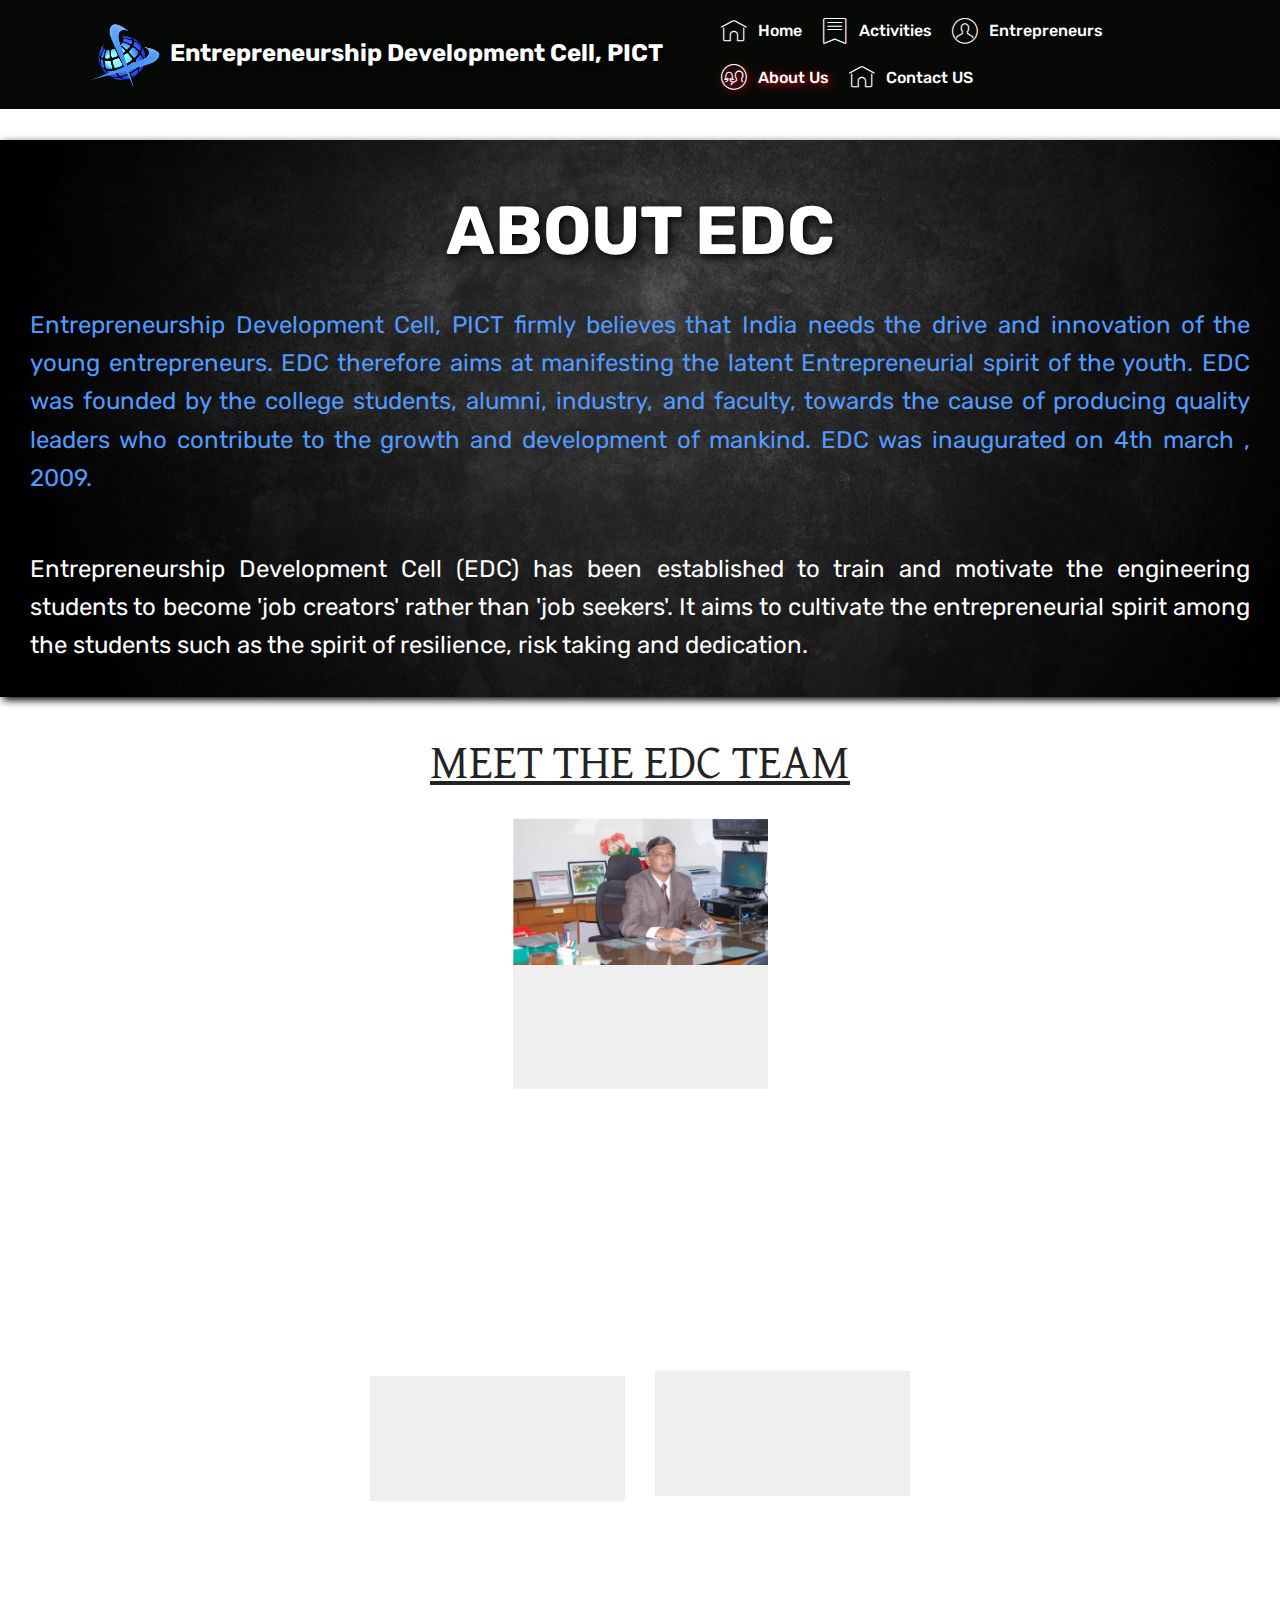
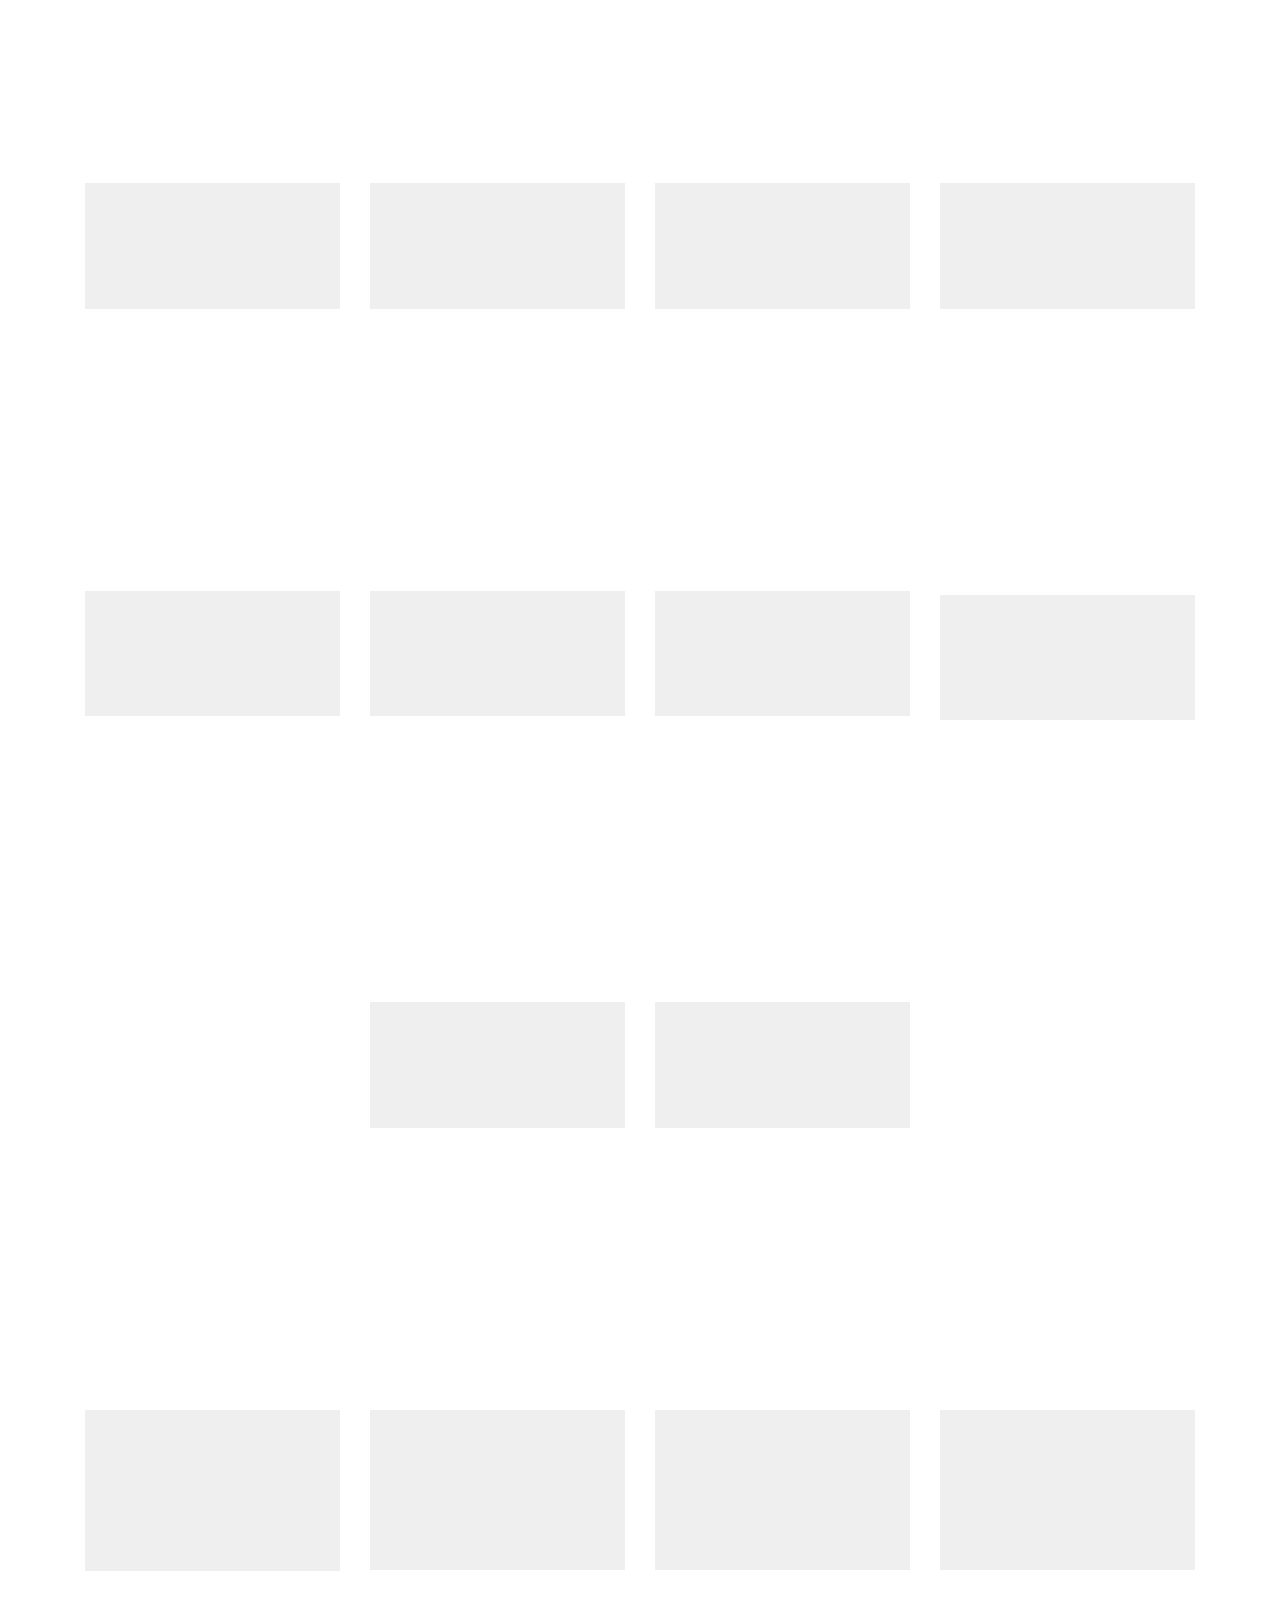
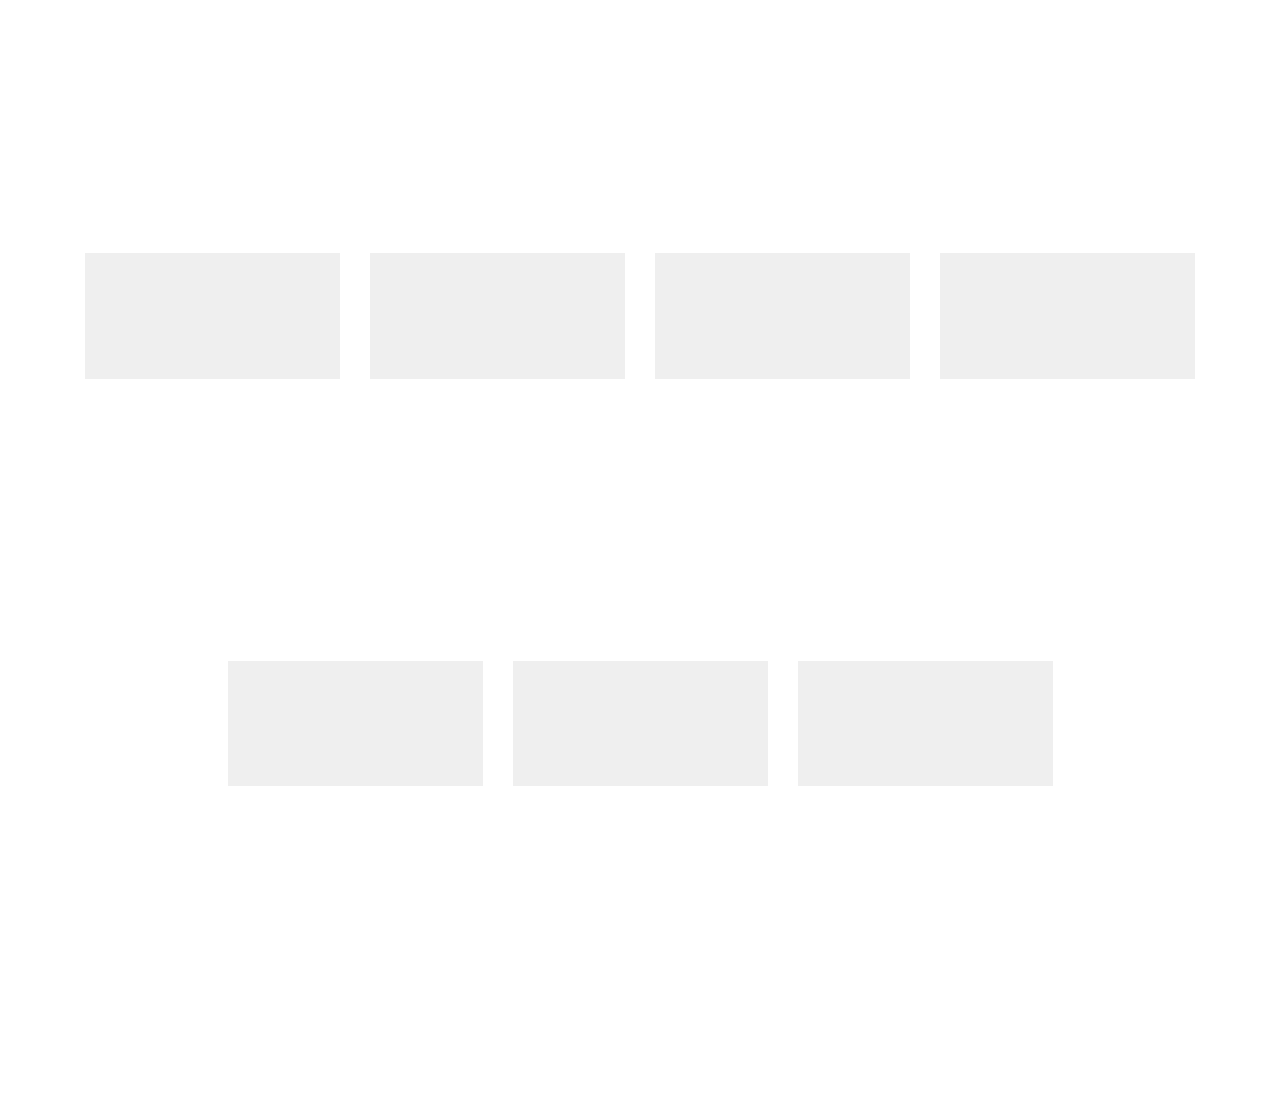
==== commit 51192a5e: "content" ====
--- a/AboutUs.html
+++ b/AboutUs.html
@@ -54,18 +54,18 @@
             </div>
         </nav>
     </section>
-
-<section class="team1 cid-ryyASgBDOb" id="team1-6">
-    <div class="container" style="margin-top: 50px; background-image: url('./Upload Photo (File responses)/about.jpg'); box-shadow: 3px 3px 8px black;">
+    
+<section class="team1 cid-ryyASgBDOb " id="team1-6">
+    <div class="container-fluid" style="margin-top: 50px; background-image: url('./Upload Photo (File responses)/about.jpg'); box-shadow: 3px 3px 8px black; background-size: cover;">
         <div class="media-container-column mbr-white col-lg-12 col-md-12">
             <h1 class="mbr-section-title mbr-bold pb-3 mbr-fonts-style display-1" style="text-shadow:2px 2px 8px black; margin-top: 50px; color: white; text-align: center;">ABOUT EDC</h1>
-               <p class="mbr-text pb-3 mbr-fonts-style display-5" style=" color: #529AFF; margin-top: 10px; text-align: center;">
-                The Entrepreneurship Development Cell, PICT firmly believes that India needs the drive and innovation of the young entrepreneurs. The Cell therefore aims at manifesting the latent Entrepreneurial spirit of the youth.
-                The EDC was founded by the college students, alumni, industry, and faculty, towards the cause of producing quality leaders who contribute to the growth and development of mankind. PICT EDC was inaugurated on 4th march , 2009.
+               <p class="mbr-text pb-3 mbr-fonts-style display-5" style=" color: #529AFF; margin-top: 10px; text-align: justify;">
+                Entrepreneurship Development Cell, PICT firmly believes that India needs the drive and innovation of the young entrepreneurs. EDC therefore aims at manifesting the latent Entrepreneurial spirit of the youth.
+                EDC was founded by the college students, alumni, industry, and faculty, towards the cause of producing quality leaders who contribute to the growth and development of mankind. EDC was inaugurated on 4th march , 2009.
                </p> 
-            <p class="mbr-text pb-3 mbr-fonts-style display-5" style="color:white; text-align: center; margin-top: 20px;">
-              Entrepreneurship Development Cell (EDC) has been established to train and motivate the engineering students to become Job Creators rather than Job Seekers. It aims to cultivate the entrepreneurial spirit among the students such as the spirit of resilience, risk taking and dedication.
-              </p>
+                <p class="mbr-text pb-3 mbr-fonts-style display-5" style="color:white; margin-top: 20px; text-align: justify;">
+                Entrepreneurship Development Cell (EDC) has been established to train and motivate the engineering students to become 'job creators' rather than 'job seekers'. It aims to cultivate the entrepreneurial spirit among the students such as the spirit of resilience, risk taking and dedication.
+                </p>
         </div>
     </div>
     <div class="container align-center">
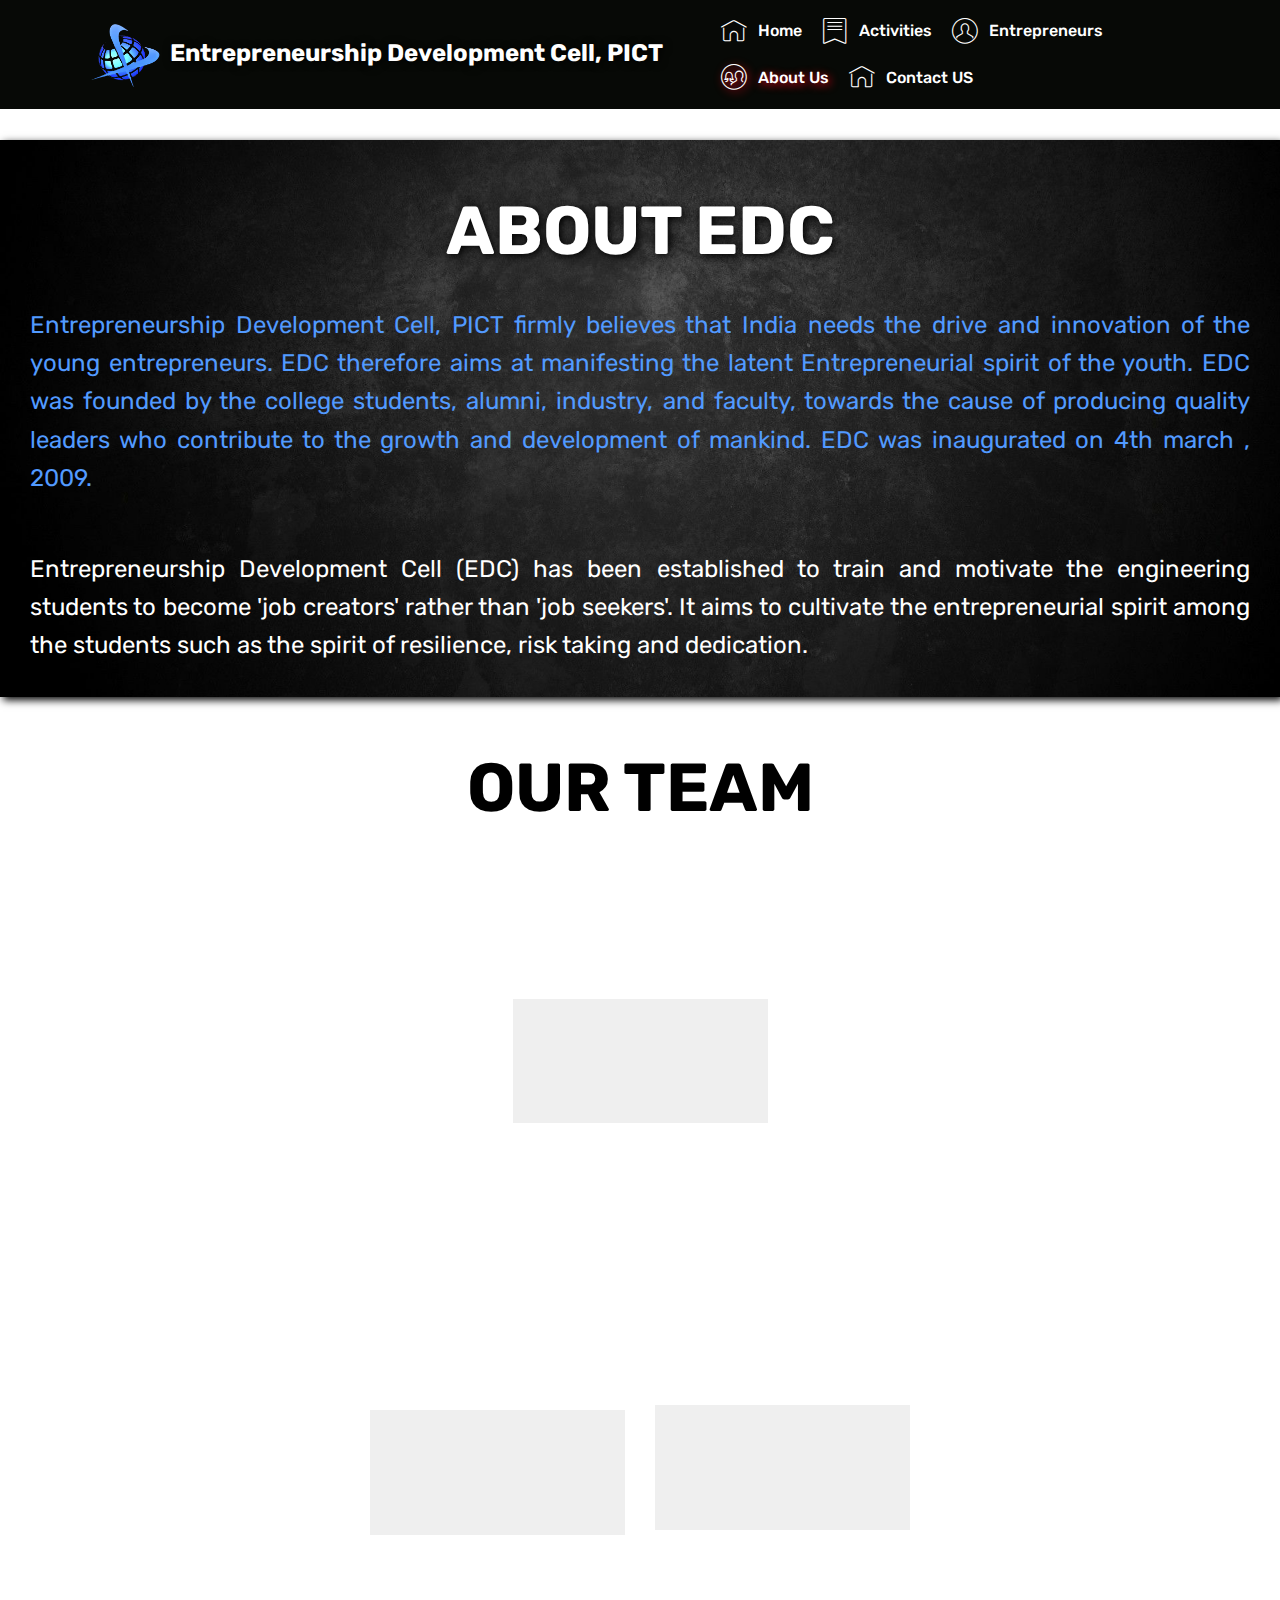
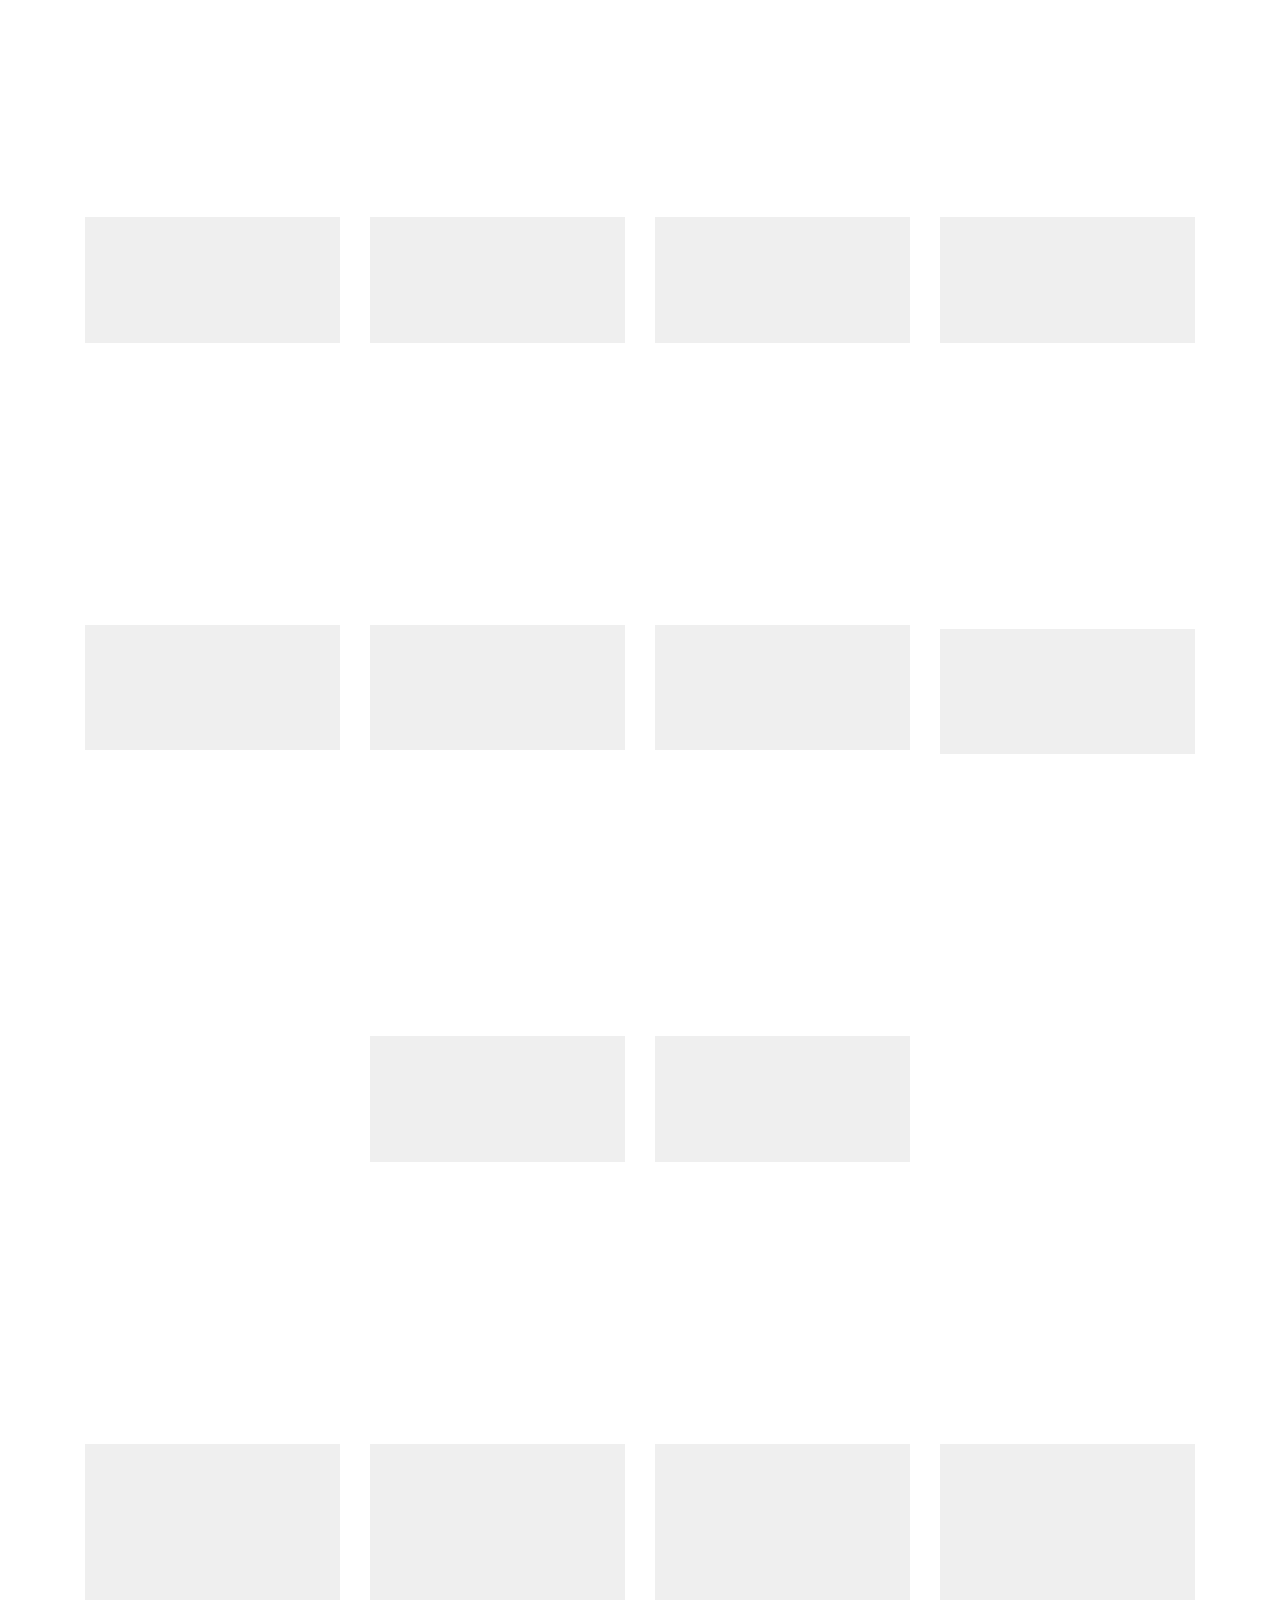
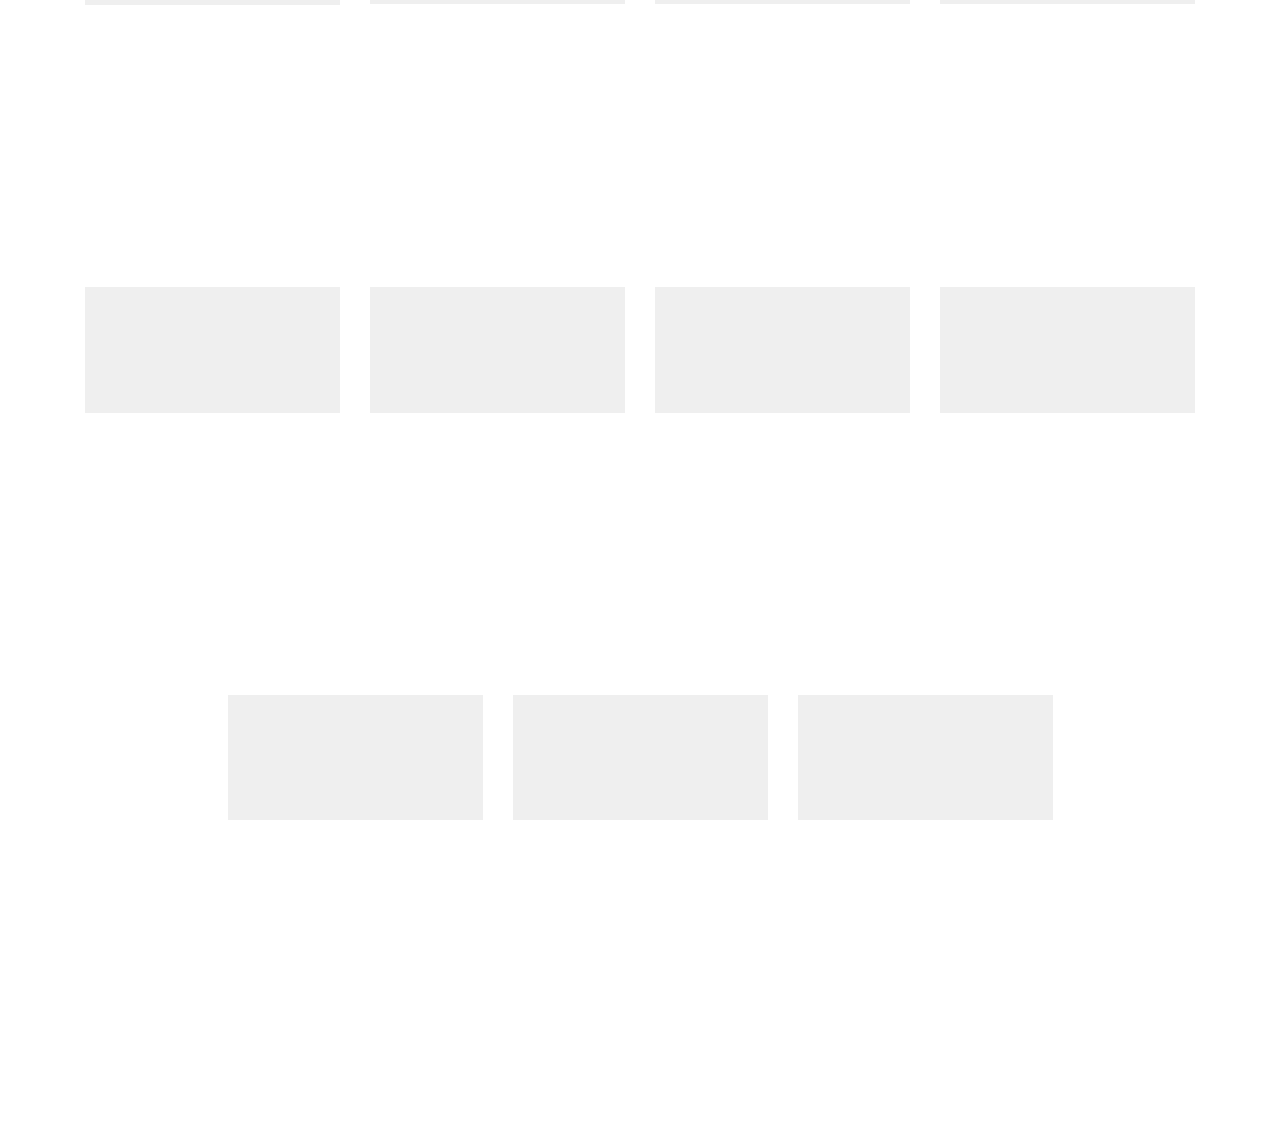
==== commit bd134078: "mobile responsive" ====
--- a/AboutUs.html
+++ b/AboutUs.html
@@ -6,7 +6,7 @@
   <meta http-equiv="X-UA-Compatible" content="IE=edge">
   <meta name="generator" content="Mobirise v4.10.7, mobirise.com">
   <meta name="viewport" content="width=device-width, initial-scale=1, minimum-scale=1">
-  <link rel="shortcut icon" href="assets/images/edclogo-128x68.png" type="image/x-icon">
+  <link rel="shortcut icon" href="./EDC_LOGO.png" type="image/x-icon">
   <meta name="description" content="">
   
   <title>About Us</title>
@@ -22,7 +22,9 @@
   <link rel="stylesheet" href="assets/mobirise/css/mbr-additional.css" type="text/css">
   <link href="https://fonts.googleapis.com/css2?family=David+Libre:wght@700&display=swap" rel="stylesheet">
   
-  
+  <style>
+ 
+  </style>
 </head>
 <body>
     <section class="menu cid-rywzXH37Ju" once="menu" id="menu1-3">
@@ -70,12 +72,7 @@
     </div>
     <div class="container align-center">
 
-        
-
-        <h2 class="pb-3 mbr-fonts-style mbr-section-title display-2" style="font-family: 'David Libre', serif; margin-top: 20px; text-decoration: underline; margin-top: 40px;">
-            MEET THE EDC TEAM
-        </h2>
-        
+        <h1 class="mbr-section-title mbr-bold pb-3 mbr-fonts-style display-1" style=" margin-top: 50px; color: black; text-align: center;">OUR TEAM</h1>
         <div class="row media-row">
             
             <div class="team-item col-lg-3 col-md-6">
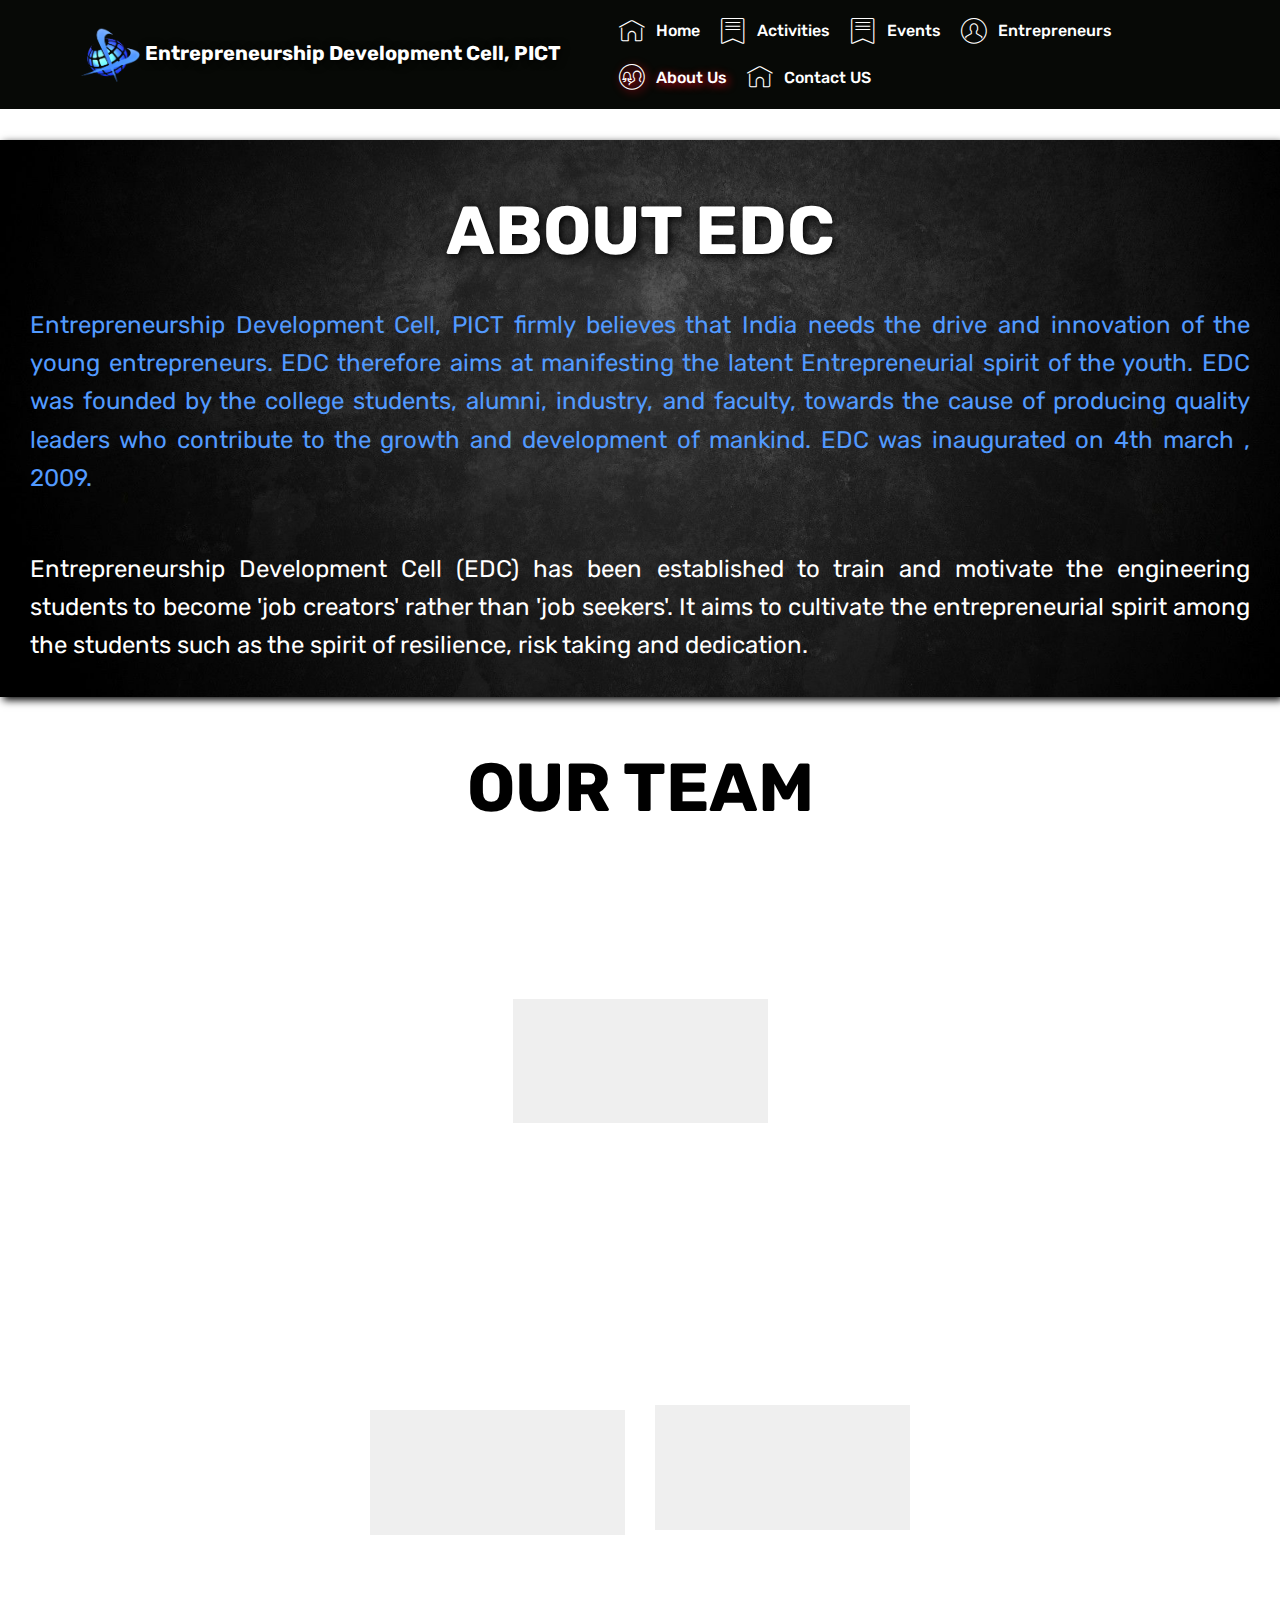
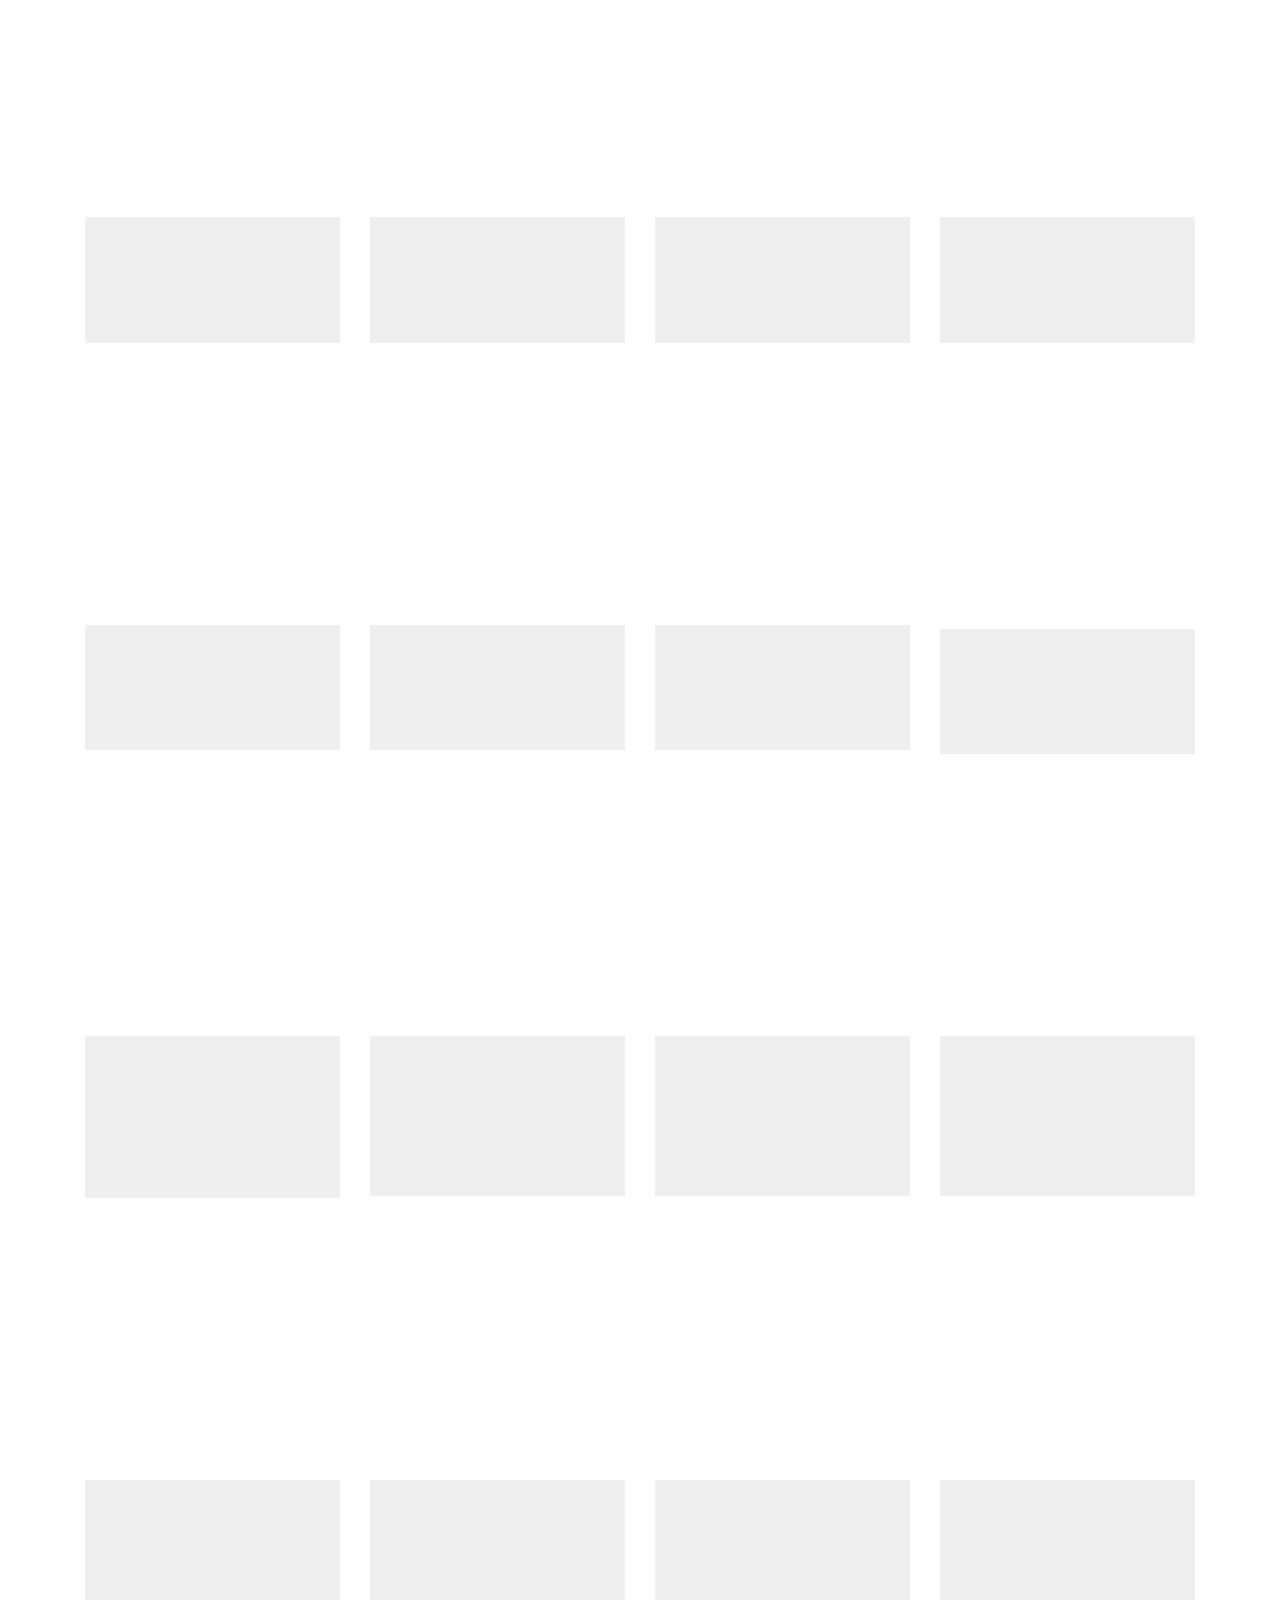
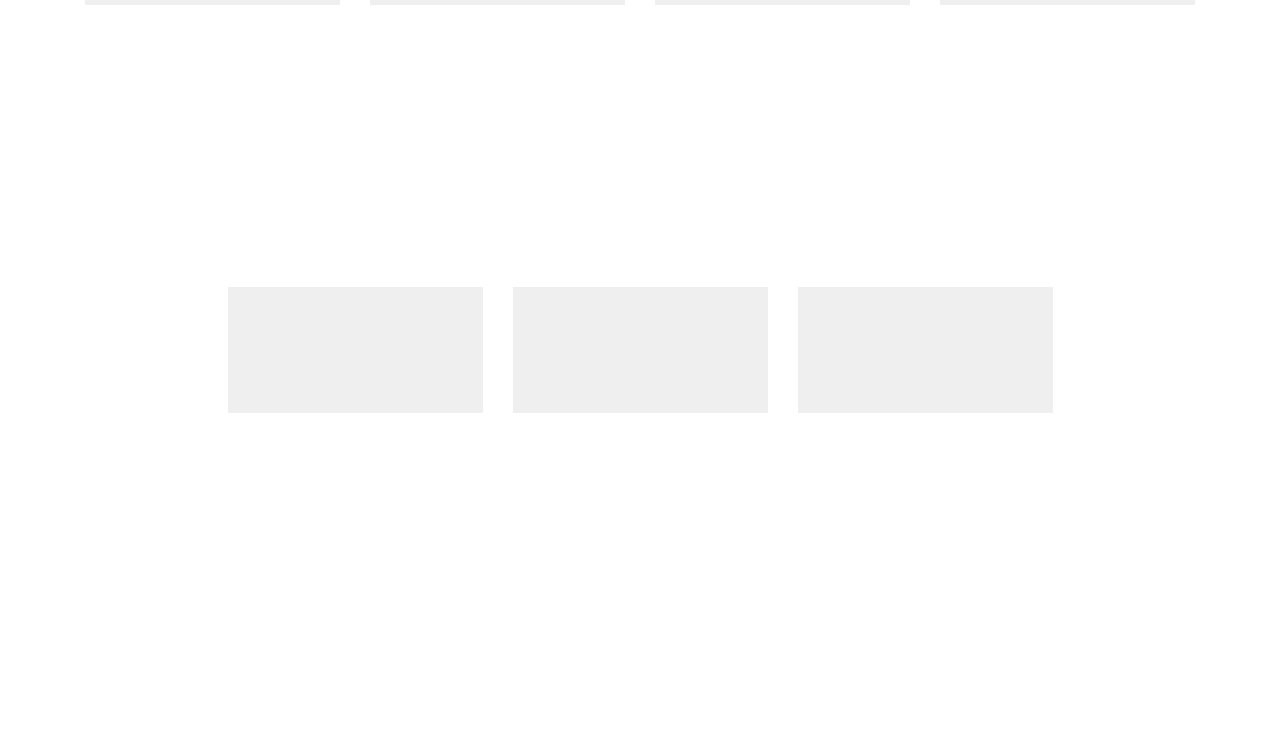
==== commit 4b4f242a: "event page" ====
--- a/AboutUs.html
+++ b/AboutUs.html
@@ -40,7 +40,7 @@
             </button>
             <div class="menu-logo">
                 <div class="navbar-brand">
-                    <span class="navbar-caption-wrap"><a class="navbar-caption text-white display-5" href="index.html" style="text-shadow:1px 1px 9px black;"><img src="./Upload Photo (File responses)/LOGO.png" style="width: 70px; height: 65px; margin-right: 10px; margin-left: 10px;">Entrepreneurship Development Cell, PICT</a></span>
+                    <span class="navbar-caption-wrap" ><a class="navbar-caption text-white display-5" href="index.html" style="text-shadow:1px 1px 9px black; font-size: 20px"><img src="./Upload Photo (File responses)/LOGO.png" style="width: 60px; height: 55px; margin-right: 5px;">Entrepreneurship Development Cell, PICT</a></span>
                 </div>
             </div>
             <div class="collapse navbar-collapse" id="navbarSupportedContent">
@@ -48,6 +48,7 @@
     
                     <li class="nav-item"><a class="nav-link link text-white display-7" href="index.html"><span class="mbri-home mbr-iconfont mbr-iconfont-btn"></span>Home<br></a></li>
                     <li class="nav-item"><a class="nav-link link text-white display-7" href="Activities.html"><span class="mbri-bookmark mbr-iconfont mbr-iconfont-btn"></span>Activities</a></li>
+                    <li class="nav-item"><a class="nav-link link text-white display-7"  href="event.html"><span class="mbri-bookmark mbr-iconfont mbr-iconfont-btn"></span>Events</a></li>
                     <li class="nav-item"><a class="nav-link link text-white display-7" href="Entrepreneurs.html"><span class="mbri-user mbr-iconfont mbr-iconfont-btn"></span>Entrepreneurs</a></li>
                     <li class="nav-item"><a class="nav-link link text-white display-7" style="text-shadow: 2px 2px 8px #eb0518;"href="AboutUs.html"><span class="mbri-users mbr-iconfont mbr-iconfont-btn"></span>About Us</a></li>
                     <li class="nav-item"><a class="nav-link link text-white display-7" href="contact.html"><span class="mbri-home mbr-iconfont mbr-iconfont-btn"></span>Contact US<br></a></li>
@@ -211,6 +212,27 @@
                 </div>
             </div>
 
+             <div class="team-item col-lg-3 col-md-6">
+                <div class="item-image">
+                    <img src="./Upload Photo (File responses)/Nayan.jpg" height="250"  alt="" title="">
+                </div>
+                <div class="item-caption py-3">
+                    <div class="item-name px-2">
+                        <p class="mbr-fonts-style display-5">
+                           Nayan Sabnis</p>
+                    </div>
+                    <div class="item-role px-2">
+                        <p>Public Relations Head</p>
+                    </div>
+                    <div class="item-social pt-2">
+                                         
+                        <a href="https://www.linkedin.com/in/nayan-sabnis-3b228b137">
+                            <span class="p-1 mbr-iconfont mbr-iconfont-social socicon-linkedin socicon"></span>
+                        </a>  
+                    </div>
+                </div>
+            </div> 
+
             <div class="team-item col-lg-3 col-md-6">
                 <div class="item-image">
                     <img src="./Upload Photo (File responses)/Keshav.JPG" height="250"  alt="" title="">
@@ -221,7 +243,7 @@
                            Keshav Kadam</p>
                     </div>
                     <div class="item-role px-2">
-                        <p>Technical Head</p>
+                        <p>Technical Advisor</p>
                     </div>
                     <div class="item-social pt-2">
                         <a href="https://twitter.com/mrworldwidekk1">
@@ -234,26 +256,6 @@
                 </div>
             </div>
 
-             <div class="team-item col-lg-3 col-md-6">
-                <div class="item-image">
-                    <img src="./Upload Photo (File responses)/Nayan.jpg" height="250"  alt="" title="">
-                </div>
-                <div class="item-caption py-3">
-                    <div class="item-name px-2">
-                        <p class="mbr-fonts-style display-5">
-                           Nayan Sabnis</p>
-                    </div>
-                    <div class="item-role px-2">
-                        <p>Public Relations Head</p>
-                    </div>
-                    <div class="item-social pt-2">
-                                         
-                        <a href="https://www.linkedin.com/in/nayan-sabnis-3b228b137">
-                            <span class="p-1 mbr-iconfont mbr-iconfont-social socicon-linkedin socicon"></span>
-                        </a>  
-                    </div>
-                </div>
-            </div> 
 
             <div class="team-item col-lg-3 col-md-6">
                 <div class="item-image">
@@ -323,47 +325,6 @@
                 </div>
             </div>
 
-            <div class="team-item col-lg-3 col-md-6">
-                <div class="item-image">
-                    <img src="./Upload Photo (File responses)/Omkar.jpg" height="250"  alt="" title="">
-                </div>
-                <div class="item-caption py-3">
-                    <div class="item-name px-2">
-                        <p class="mbr-fonts-style display-5">
-                           Omkar Daptare</p>
-                    </div>
-                    <div class="item-role px-2">
-                        <p>Marketing Head</p>
-                    </div>
-                    <div class="item-social pt-2">
-                                         
-                        <a href="https://www.linkedin.com/in/omkar-daptare-66600a191">
-                            <span class="p-1 mbr-iconfont mbr-iconfont-social socicon-linkedin socicon"></span>
-                        </a>  
-                    </div>
-                </div>
-            </div>
-
-            <div class="team-item col-lg-3 col-md-6">
-                <div class="item-image">
-                    <img src="./Upload Photo (File responses)/Surabhi.jpeg" height="250"  alt="" title="">
-                </div>
-                <div class="item-caption py-3">
-                    <div class="item-name px-2">
-                        <p class="mbr-fonts-style display-5">
-                           Surabhi Nalamwar</p>
-                    </div>
-                    <div class="item-role px-2">
-                        <p>Event head</p>
-                    </div>
-                    <div class="item-social pt-2">
-                                         
-                        <a href="https://www.linkedin.com/in/surabhi-nalamwar-014899187/">
-                            <span class="p-1 mbr-iconfont mbr-iconfont-social socicon-linkedin socicon"></span>
-                        </a>  
-                    </div>
-                </div>
-            </div>
         </div>
         <div class="row media-row">
             <div class="team-item col-lg-3 col-md-6">
@@ -376,7 +337,7 @@
                          Aishwarya Deshpande</p>
                     </div>
                     <div class="item-role px-2">
-                        <p>Member</p>
+                        <p>Senior Associate Operations</p>
                     </div>
                     <div class="item-social pt-2">         
                         <a href="https://www.linkedin.com/in/aishwarya-deshpande-821782187/">
@@ -396,7 +357,7 @@
                           Ashay Bapat</p>
                     </div>
                     <div class="item-role px-2">
-                        <p>Member</p>
+                        <p>Senior Associate Corporate Relations</p>
                     </div>
                     <div class="item-social pt-2">
                                          
@@ -417,7 +378,7 @@
                            Ashwini Harle</p>
                     </div>
                     <div class="item-role px-2">
-                        <p>Member</p>
+                        <p>Senior Associate Multimedia</p>
                     </div>
                     <div class="item-social pt-2">
                                          
@@ -438,7 +399,7 @@
                            Chaitanya Despande</p>
                     </div>
                     <div class="item-role px-2">
-                        <p>Member</p>
+                        <p>Senior Associate Events</p>
                     </div>
                     <div class="item-social pt-2">
                                          
@@ -459,7 +420,7 @@
                            Deepak Agarwal</p>
                     </div>
                     <div class="item-role px-2">
-                        <p>Member</p>
+                        <p>Senior Associate Marketing</p>
                     </div>
                     <div class="item-social pt-2">
                                          
@@ -480,7 +441,7 @@
                            Kunal Shah</p>
                     </div>
                     <div class="item-role px-2">
-                        <p>Member</p>
+                        <p>Senior Associate Technical</p>
                     </div>
                     <div class="item-social pt-2">
                                          
@@ -501,7 +462,7 @@
                            Malhar Sananse</p>
                     </div>
                     <div class="item-role px-2">
-                        <p>Member</p>
+                        <p>Senior Associate Design</p>
                     </div>
                     <div class="item-social pt-2">
                                          
@@ -522,7 +483,7 @@
                            Nandini Deore</p>
                     </div>
                     <div class="item-role px-2">
-                        <p>Member</p>
+                        <p>Senior Associate Public Relations</p>
                     </div>
                     <div class="item-social pt-2">
                                          
@@ -543,7 +504,7 @@
                            Samiksha Gundal</p>
                     </div>
                     <div class="item-role px-2">
-                        <p>Member</p>
+                        <p>Senior Associate Finance</p>
                     </div>
                     <div class="item-social pt-2">
                                          
@@ -564,7 +525,7 @@
                            Siddhant Nimbalkar</p>
                     </div>
                     <div class="item-role px-2">
-                        <p>Member</p>
+                        <p>Senior Associate Publicity</p>
                     </div>
                     <div class="item-social pt-2">
                                          
@@ -585,7 +546,7 @@
                            Vedraj Chavan</p>
                     </div>
                     <div class="item-role px-2">
-                        <p>Member</p>
+                        <p>Senior Associate Startup</p>
                     </div>
                     <div class="item-social pt-2">
                                          
@@ -612,6 +573,7 @@
                       
                     <li class="foot-menu-item mbr-fonts-style display-7"><a href="index.html" class="text-white"><strong>Home</strong></a></li>
                     <li class="foot-menu-item mbr-fonts-style display-7"><a href="Activities.html" class="text-white"><strong>Activities</strong></a></li>
+                    <li class="foot-menu-item mbr-fonts-style display-7"><a href="event.html" class="text-white"><strong>Events</strong></a></li>
                     <li class="foot-menu-item mbr-fonts-style display-7"><a href="Entrepreneurs.html#header1-4" class="text-white"><strong>Entrepreneurs</strong></a></li>
                     <li class="foot-menu-item mbr-fonts-style display-7"><a href="AboutUs.html" class="text-white"><strong>About us</strong></a></li>
                     <li class="foot-menu-item mbr-fonts-style display-7"><a href="contact.html" class="text-white"><strong>Contact US</strong></a></li>
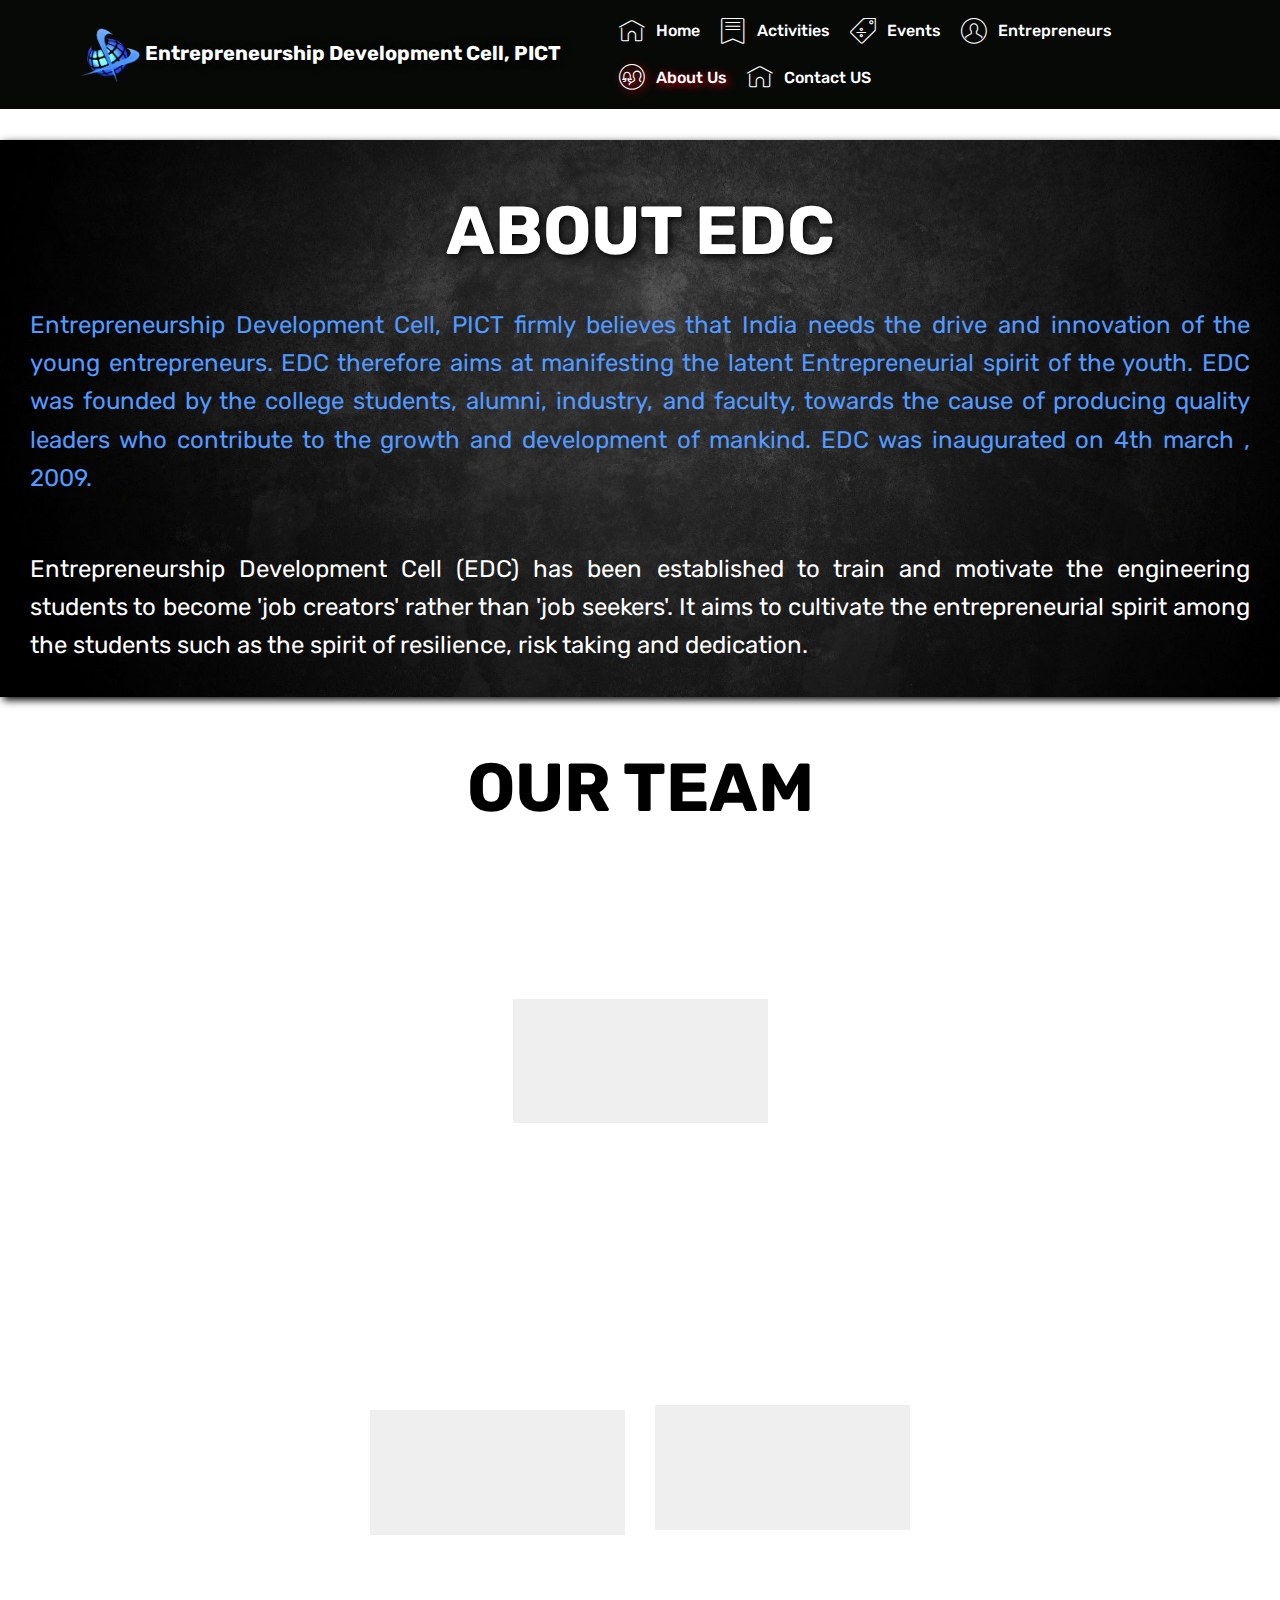
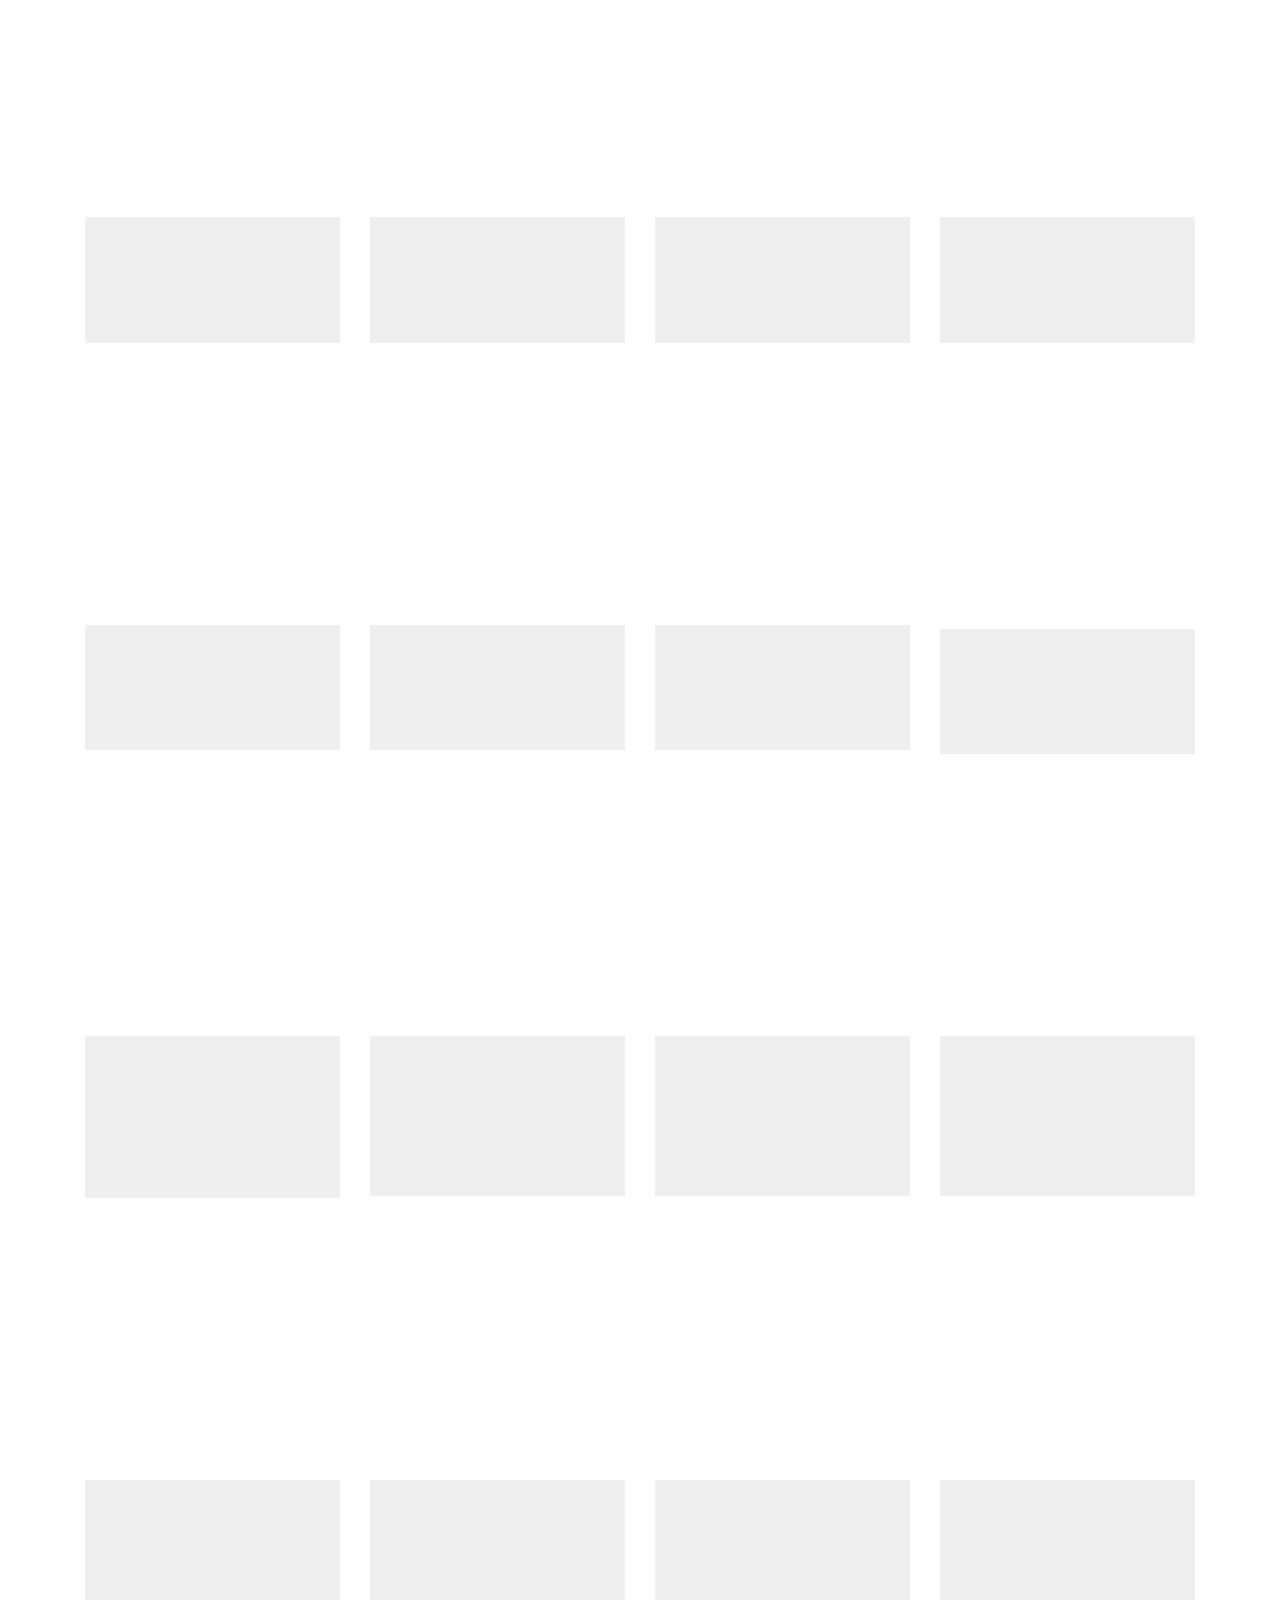
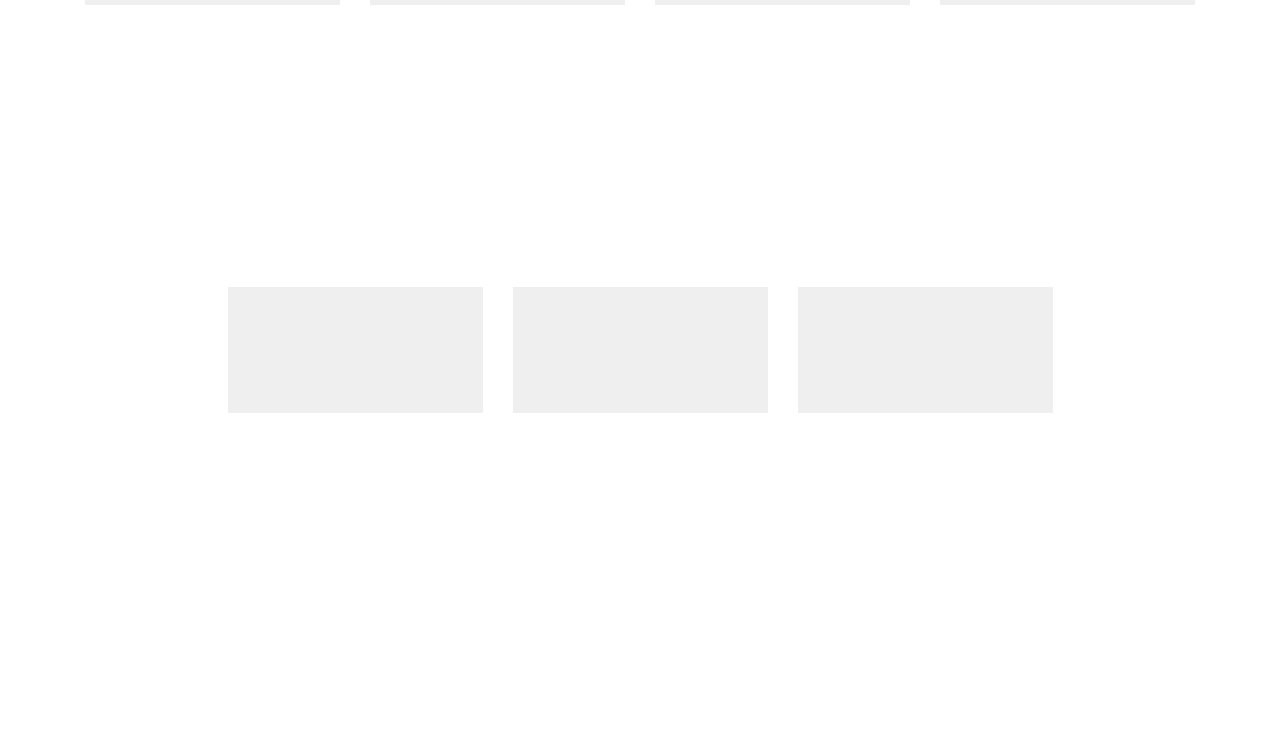
==== commit 3a56e662: "s&ic" ====
--- a/AboutUs.html
+++ b/AboutUs.html
@@ -48,7 +48,7 @@
     
                     <li class="nav-item"><a class="nav-link link text-white display-7" href="index.html"><span class="mbri-home mbr-iconfont mbr-iconfont-btn"></span>Home<br></a></li>
                     <li class="nav-item"><a class="nav-link link text-white display-7" href="Activities.html"><span class="mbri-bookmark mbr-iconfont mbr-iconfont-btn"></span>Activities</a></li>
-                    <li class="nav-item"><a class="nav-link link text-white display-7"  href="event.html"><span class="mbri-bookmark mbr-iconfont mbr-iconfont-btn"></span>Events</a></li>
+                    <li class="nav-item"><a class="nav-link link text-white display-7"  href="event.html"><span class="mbri-sale mbr-iconfont mbr-iconfont-btn"></span>Events</a></li>
                     <li class="nav-item"><a class="nav-link link text-white display-7" href="Entrepreneurs.html"><span class="mbri-user mbr-iconfont mbr-iconfont-btn"></span>Entrepreneurs</a></li>
                     <li class="nav-item"><a class="nav-link link text-white display-7" style="text-shadow: 2px 2px 8px #eb0518;"href="AboutUs.html"><span class="mbri-users mbr-iconfont mbr-iconfont-btn"></span>About Us</a></li>
                     <li class="nav-item"><a class="nav-link link text-white display-7" href="contact.html"><span class="mbri-home mbr-iconfont mbr-iconfont-btn"></span>Contact US<br></a></li>
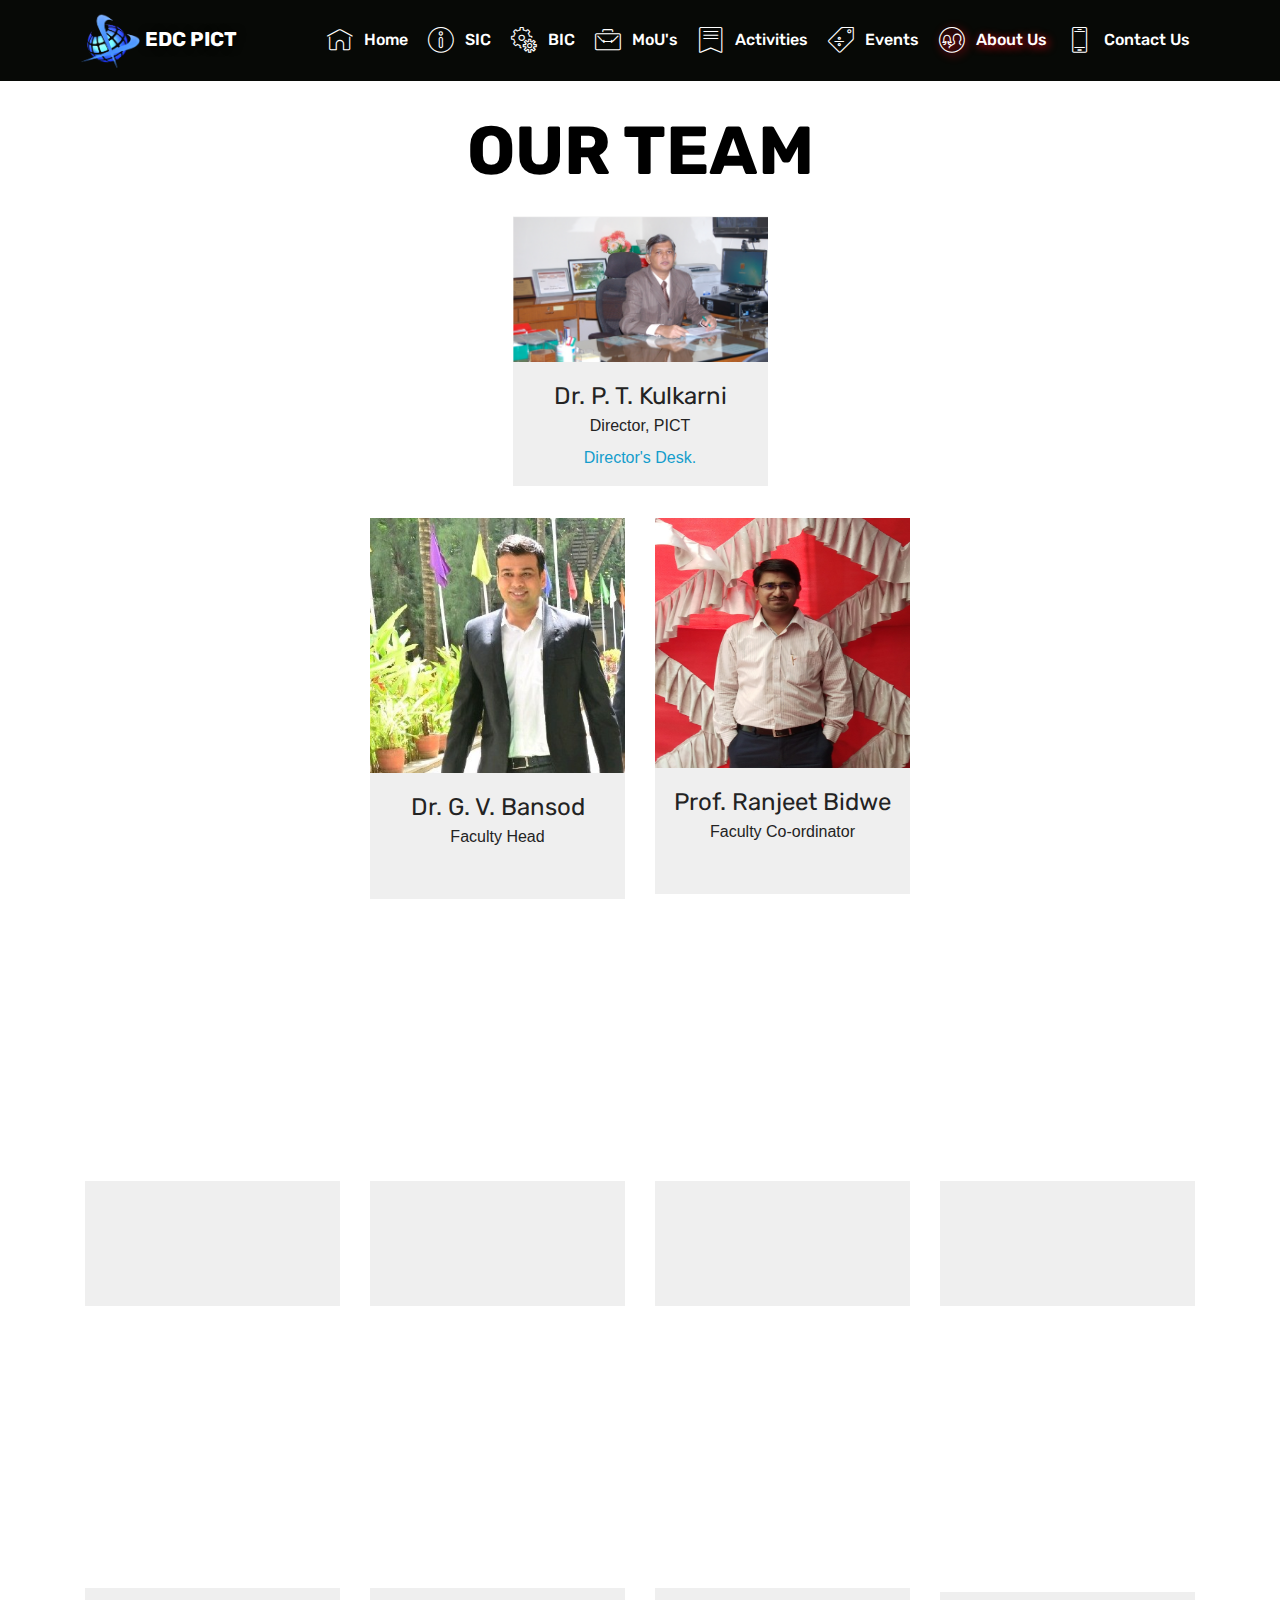
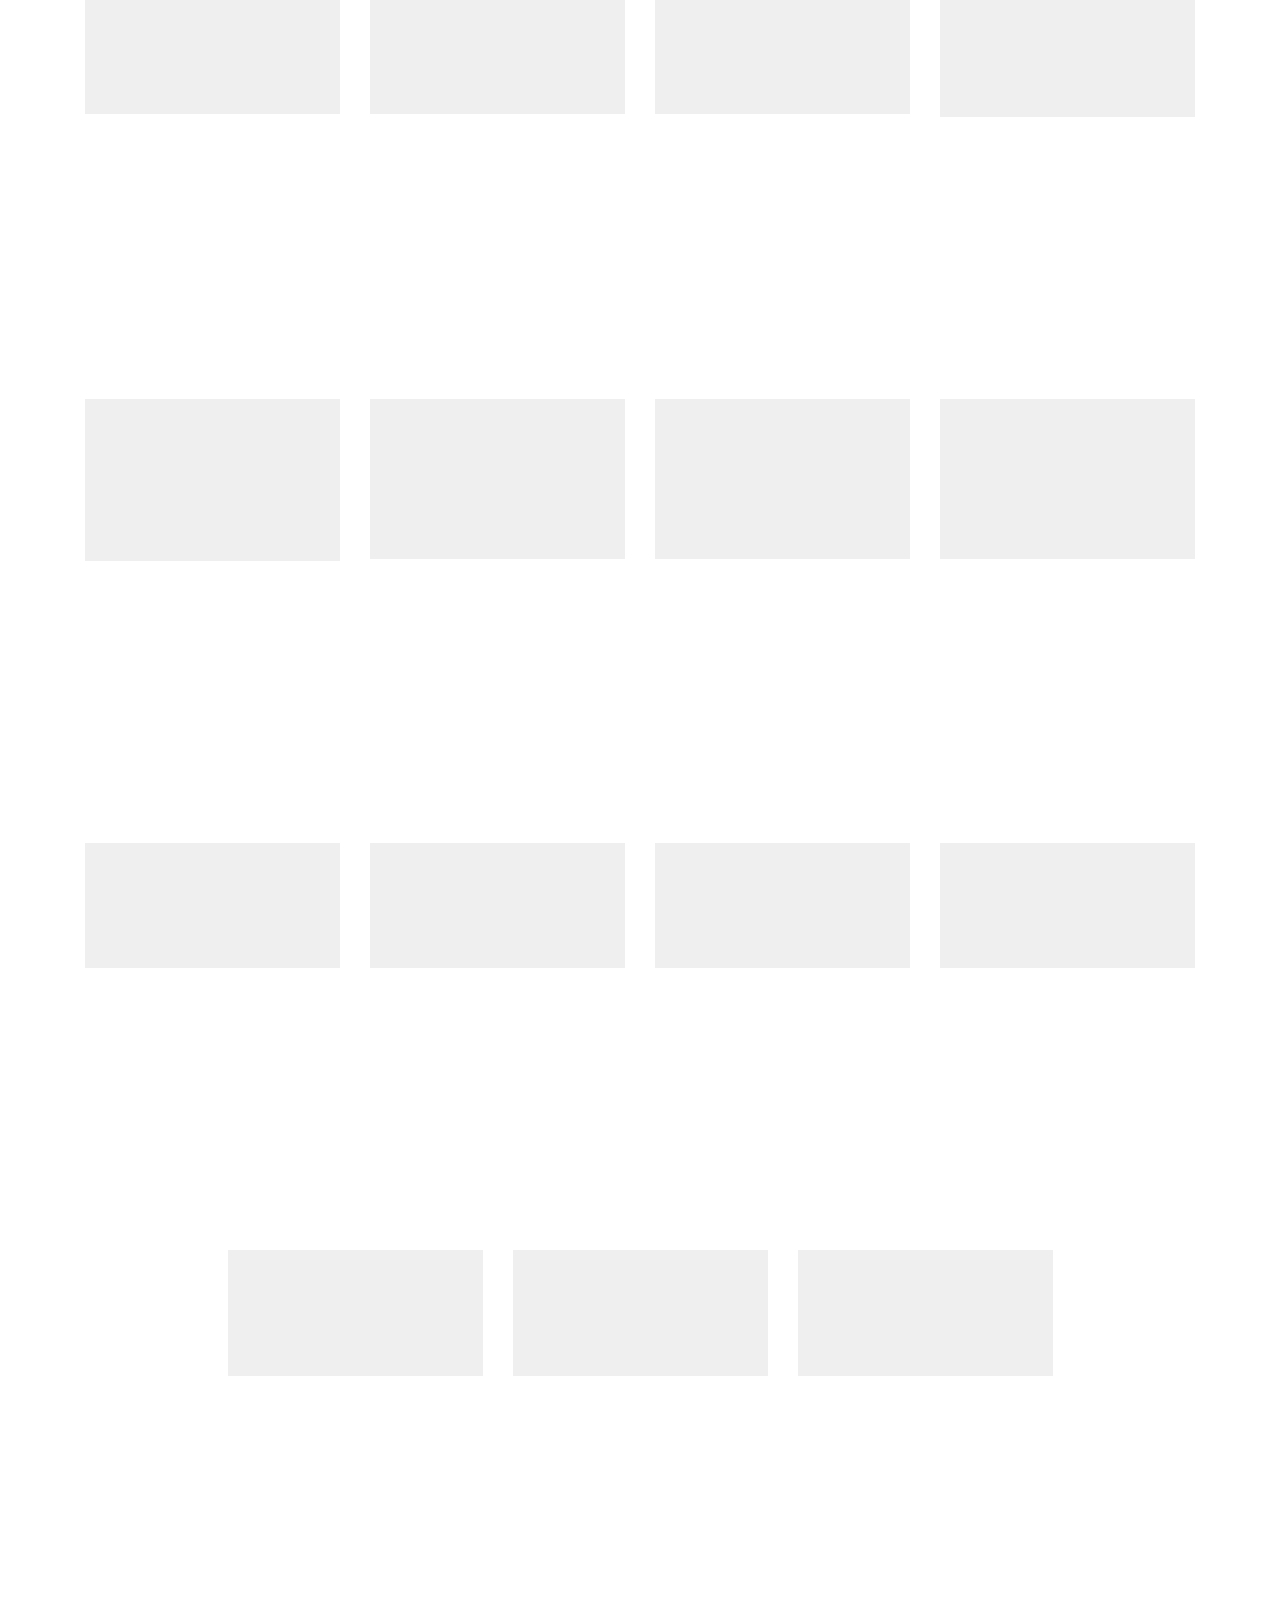
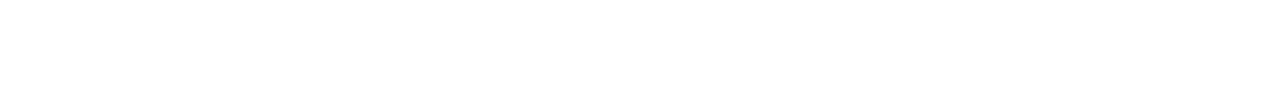
==== commit f96033ff: "all changed" ====
--- a/AboutUs.html
+++ b/AboutUs.html
@@ -40,18 +40,20 @@
             </button>
             <div class="menu-logo">
                 <div class="navbar-brand">
-                    <span class="navbar-caption-wrap" ><a class="navbar-caption text-white display-5" href="index.html" style="text-shadow:1px 1px 9px black; font-size: 20px"><img src="./Upload Photo (File responses)/LOGO.png" style="width: 60px; height: 55px; margin-right: 5px;">Entrepreneurship Development Cell, PICT</a></span>
+                  <span class="navbar-caption-wrap" ><a class="navbar-caption text-white display-5" href="index.html" style="text-shadow:1px 1px 9px black; font-size: 20px"><img src="./Upload Photo (File responses)/LOGO.png" style="width: 60px; height: 55px; margin-right: 5px;">EDC PICT</a></span>
                 </div>
             </div>
             <div class="collapse navbar-collapse" id="navbarSupportedContent">
                 <ul class="navbar-nav nav-dropdown nav-right" data-app-modern-menu="true">
     
                     <li class="nav-item"><a class="nav-link link text-white display-7" href="index.html"><span class="mbri-home mbr-iconfont mbr-iconfont-btn"></span>Home<br></a></li>
+                    <li class="nav-item"><a class="nav-link link text-white display-7" href="sic.html"><span class="mbri-info mbr-iconfont mbr-iconfont-btn"></span>SIC</a></li>
+                    <li class="nav-item"><a class="nav-link link text-white display-7" href="Entrepreneurs.html"><span class="mbri-setting mbr-iconfont mbr-iconfont-btn"></span>BIC</a></li>
+                    <li class="nav-item"><a class="nav-link link text-white display-7" href="mou.html"><span class="mbri-briefcase mbr-iconfont mbr-iconfont-btn"></span>MoU's</a></li>
                     <li class="nav-item"><a class="nav-link link text-white display-7" href="Activities.html"><span class="mbri-bookmark mbr-iconfont mbr-iconfont-btn"></span>Activities</a></li>
-                    <li class="nav-item"><a class="nav-link link text-white display-7"  href="event.html"><span class="mbri-sale mbr-iconfont mbr-iconfont-btn"></span>Events</a></li>
-                    <li class="nav-item"><a class="nav-link link text-white display-7" href="Entrepreneurs.html"><span class="mbri-user mbr-iconfont mbr-iconfont-btn"></span>Entrepreneurs</a></li>
-                    <li class="nav-item"><a class="nav-link link text-white display-7" style="text-shadow: 2px 2px 8px #eb0518;"href="AboutUs.html"><span class="mbri-users mbr-iconfont mbr-iconfont-btn"></span>About Us</a></li>
-                    <li class="nav-item"><a class="nav-link link text-white display-7" href="contact.html"><span class="mbri-home mbr-iconfont mbr-iconfont-btn"></span>Contact US<br></a></li>
+                    <li class="nav-item"><a class="nav-link link text-white display-7" href="event.html"><span class="mbri-sale mbr-iconfont mbr-iconfont-btn"></span>Events</a></li>
+                    <li class="nav-item"><a class="nav-link link text-white display-7" style="text-shadow: 2px 2px 8px #eb0518;"  href="AboutUs.html"><span class="mbri-users mbr-iconfont mbr-iconfont-btn"></span>About Us</a></li>
+                    <li class="nav-item"><a class="nav-link link text-white display-7" href="contact.html"><span class="mbri-mobile2 mbr-iconfont mbr-iconfont-btn"></span>Contact Us<br></a></li>
                 </ul>
                 
             </div>
@@ -59,21 +61,9 @@
     </section>
     
 <section class="team1 cid-ryyASgBDOb " id="team1-6">
-    <div class="container-fluid" style="margin-top: 50px; background-image: url('./Upload Photo (File responses)/about.jpg'); box-shadow: 3px 3px 8px black; background-size: cover;">
-        <div class="media-container-column mbr-white col-lg-12 col-md-12">
-            <h1 class="mbr-section-title mbr-bold pb-3 mbr-fonts-style display-1" style="text-shadow:2px 2px 8px black; margin-top: 50px; color: white; text-align: center;">ABOUT EDC</h1>
-               <p class="mbr-text pb-3 mbr-fonts-style display-5" style=" color: #529AFF; margin-top: 10px; text-align: justify;">
-                Entrepreneurship Development Cell, PICT firmly believes that India needs the drive and innovation of the young entrepreneurs. EDC therefore aims at manifesting the latent Entrepreneurial spirit of the youth.
-                EDC was founded by the college students, alumni, industry, and faculty, towards the cause of producing quality leaders who contribute to the growth and development of mankind. EDC was inaugurated on 4th march , 2009.
-               </p> 
-                <p class="mbr-text pb-3 mbr-fonts-style display-5" style="color:white; margin-top: 20px; text-align: justify;">
-                Entrepreneurship Development Cell (EDC) has been established to train and motivate the engineering students to become 'job creators' rather than 'job seekers'. It aims to cultivate the entrepreneurial spirit among the students such as the spirit of resilience, risk taking and dedication.
-                </p>
-        </div>
-    </div>
+    
     <div class="container align-center">
-
-        <h1 class="mbr-section-title mbr-bold pb-3 mbr-fonts-style display-1" style=" margin-top: 50px; color: black; text-align: center;">OUR TEAM</h1>
+        <h1 class="mbr-section-title mbr-bold pb-3 mbr-fonts-style display-1" style=" margin-top: 20px; color: black; text-align: center;">OUR TEAM</h1>
         <div class="row media-row">
             
             <div class="team-item col-lg-3 col-md-6">
@@ -570,13 +560,15 @@
         
             <div class="row row-links">
                 <ul class="foot-menu">
-                      
+                    
                     <li class="foot-menu-item mbr-fonts-style display-7"><a href="index.html" class="text-white"><strong>Home</strong></a></li>
+                    <li class="foot-menu-item mbr-fonts-style display-7"><a href="sic.html" class="text-white"><strong>SIC</strong></a></li>
+                    <li class="foot-menu-item mbr-fonts-style display-7"><a href="Entrepreneurs.html" class="text-white"><strong>BIC</strong></a></li>
+                    <li class="foot-menu-item mbr-fonts-style display-7"><a href="mou.html" class="text-white"><strong>MoU's</strong></a></li>
                     <li class="foot-menu-item mbr-fonts-style display-7"><a href="Activities.html" class="text-white"><strong>Activities</strong></a></li>
                     <li class="foot-menu-item mbr-fonts-style display-7"><a href="event.html" class="text-white"><strong>Events</strong></a></li>
-                    <li class="foot-menu-item mbr-fonts-style display-7"><a href="Entrepreneurs.html#header1-4" class="text-white"><strong>Entrepreneurs</strong></a></li>
                     <li class="foot-menu-item mbr-fonts-style display-7"><a href="AboutUs.html" class="text-white"><strong>About us</strong></a></li>
-                    <li class="foot-menu-item mbr-fonts-style display-7"><a href="contact.html" class="text-white"><strong>Contact US</strong></a></li>
+                    <li class="foot-menu-item mbr-fonts-style display-7"><a href="contact.html" class="text-white"><strong>Contact Us</strong></a></li>
                     
                 </ul>
             </div>
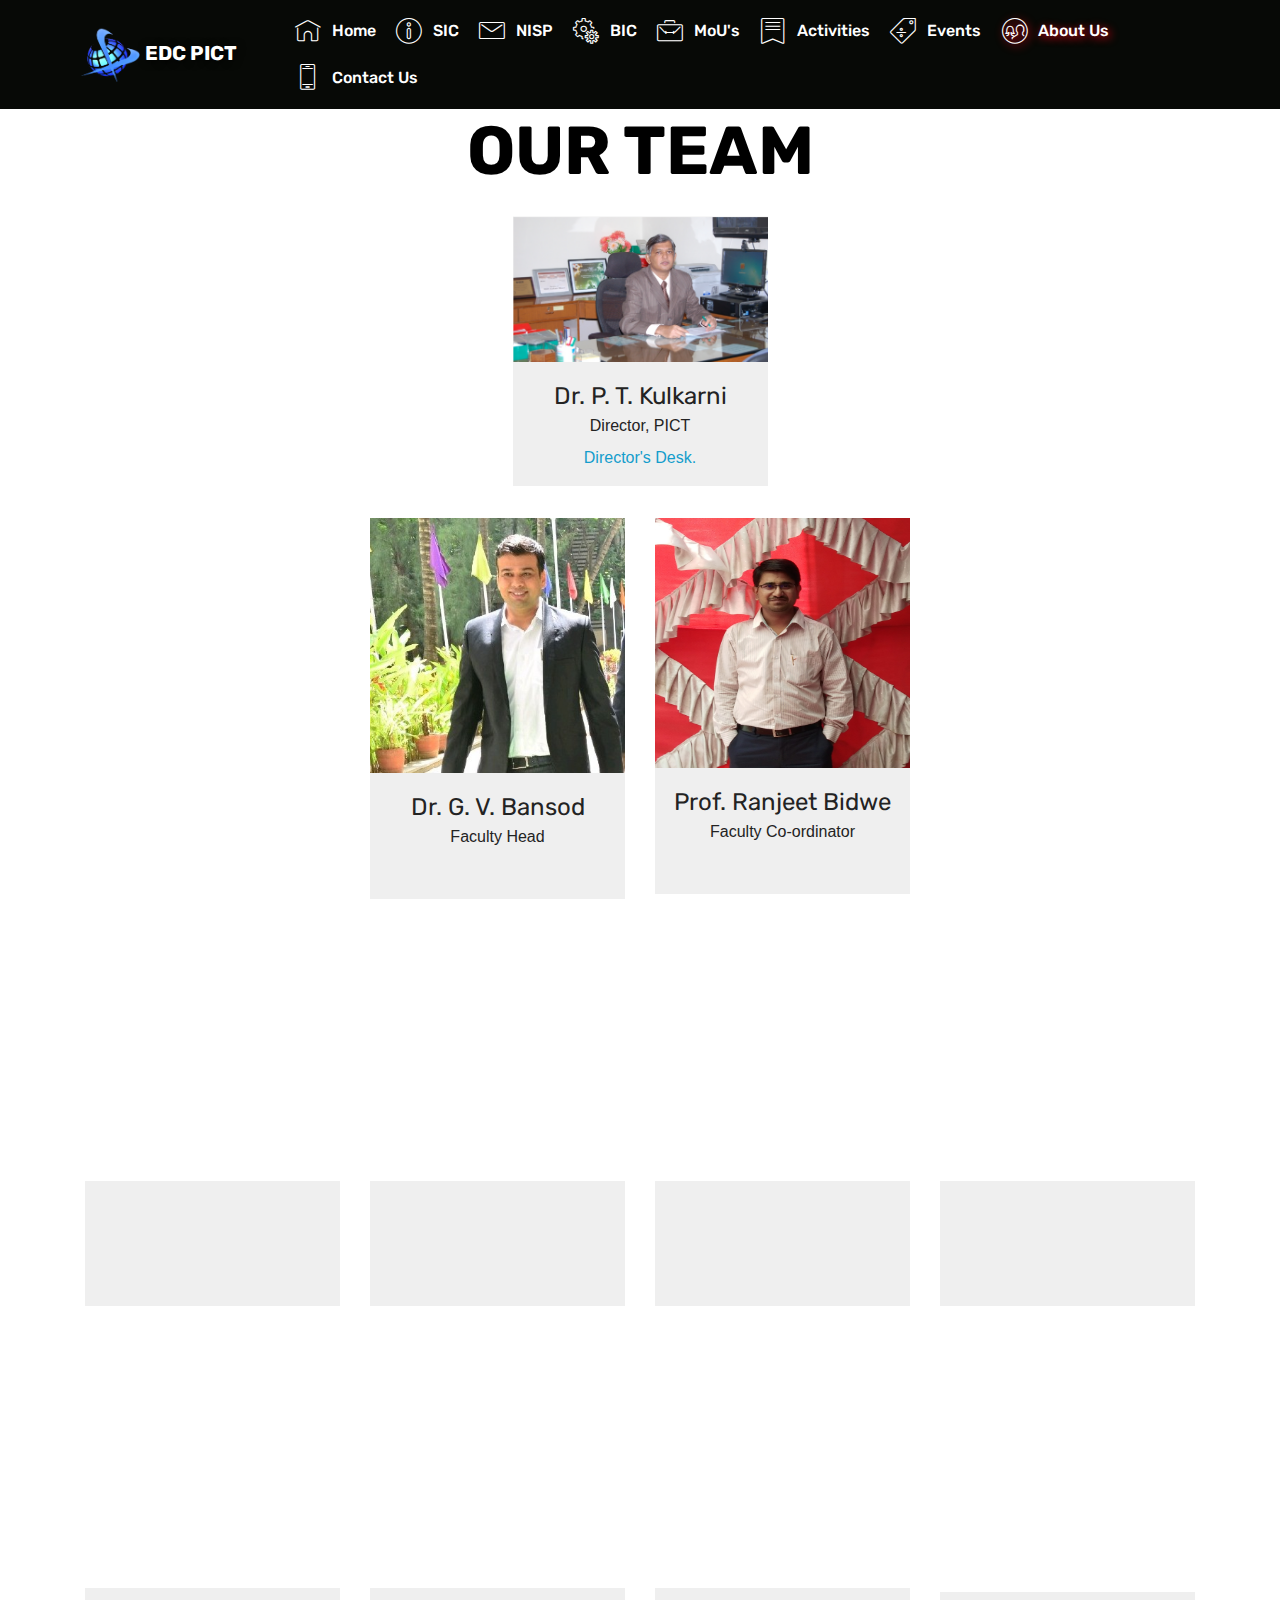
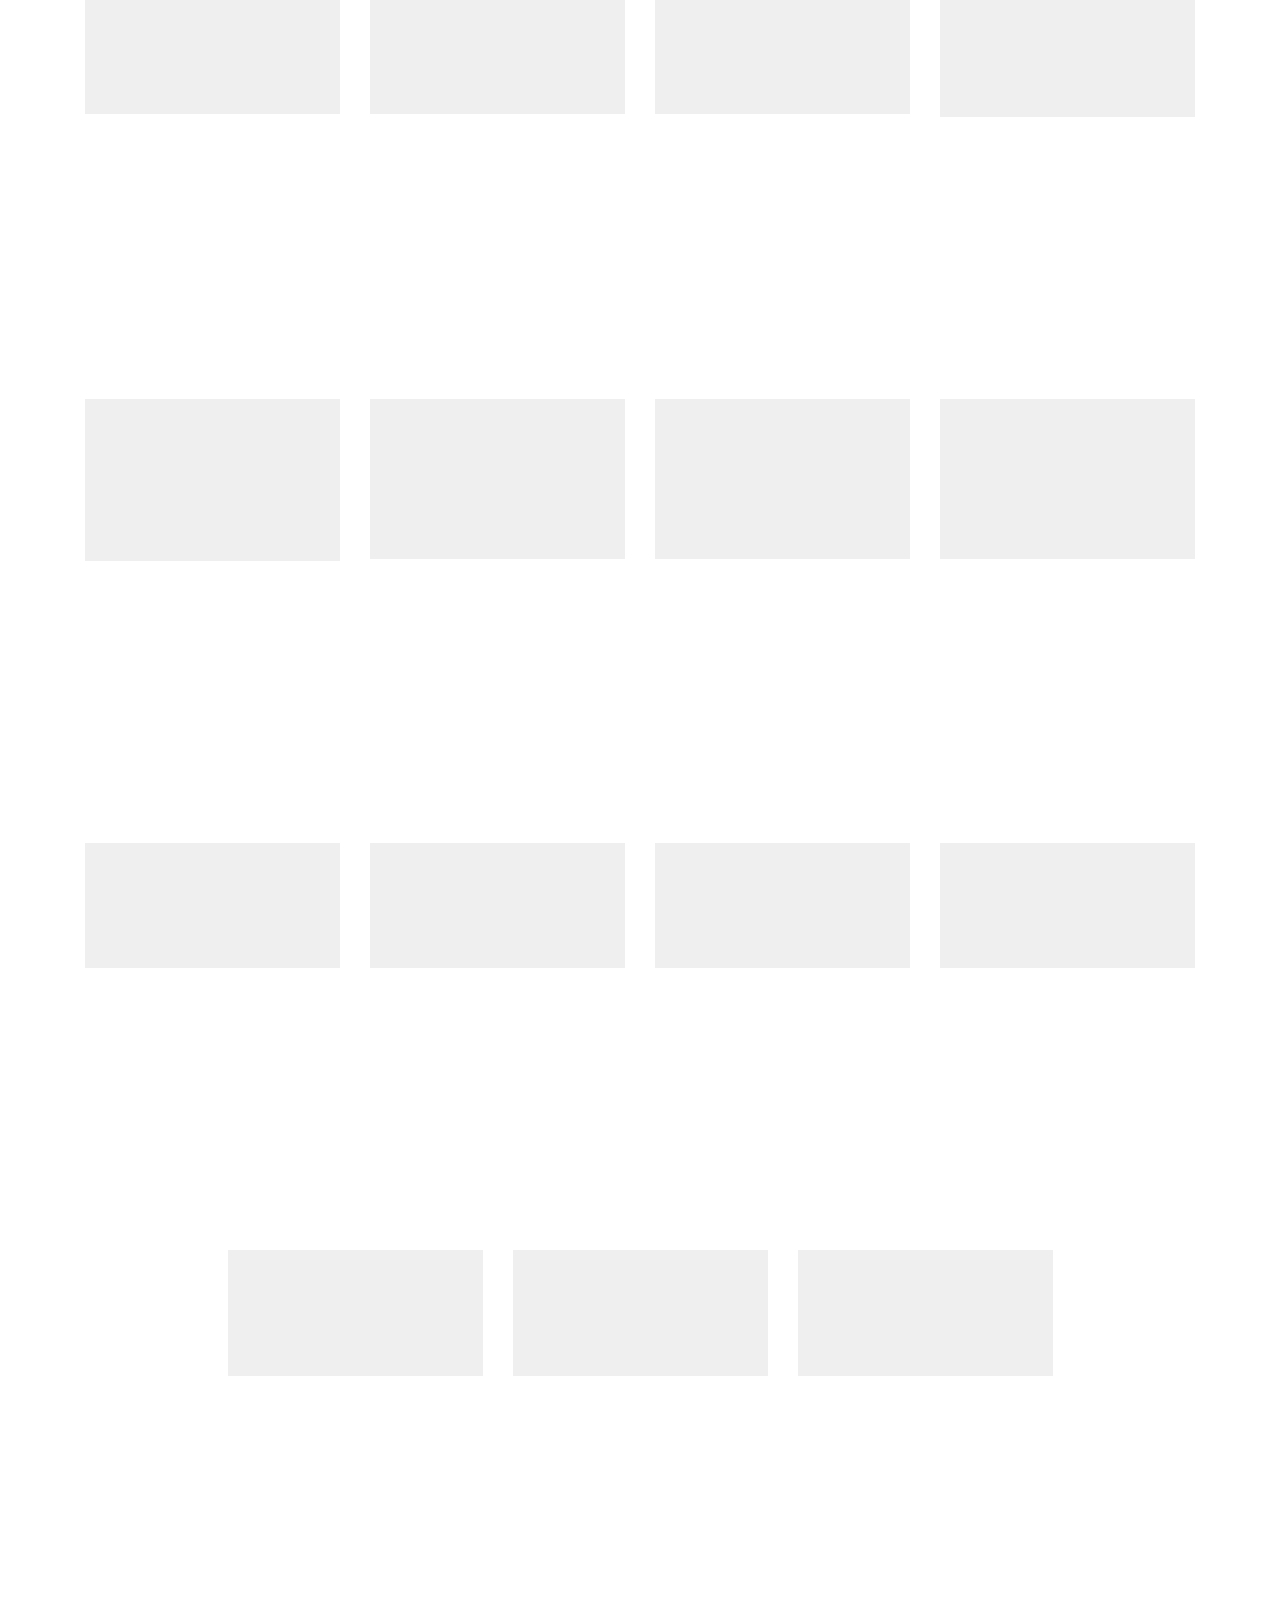
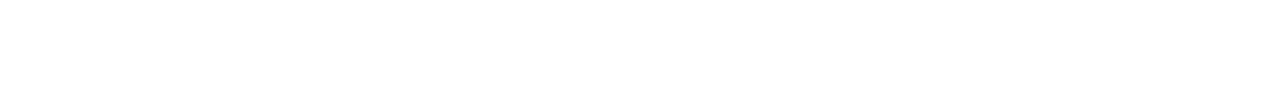
==== commit 87f3256f: "FinalDone" ====
--- a/AboutUs.html
+++ b/AboutUs.html
@@ -48,6 +48,7 @@
     
                     <li class="nav-item"><a class="nav-link link text-white display-7" href="index.html"><span class="mbri-home mbr-iconfont mbr-iconfont-btn"></span>Home<br></a></li>
                     <li class="nav-item"><a class="nav-link link text-white display-7" href="sic.html"><span class="mbri-info mbr-iconfont mbr-iconfont-btn"></span>SIC</a></li>
+                    <li class="nav-item"><a class="nav-link link text-white display-7" href="nisp.html"><span class="mbri-letter mbr-iconfont mbr-iconfont-btn"></span>NISP</a></li>
                     <li class="nav-item"><a class="nav-link link text-white display-7" href="Entrepreneurs.html"><span class="mbri-setting mbr-iconfont mbr-iconfont-btn"></span>BIC</a></li>
                     <li class="nav-item"><a class="nav-link link text-white display-7" href="mou.html"><span class="mbri-briefcase mbr-iconfont mbr-iconfont-btn"></span>MoU's</a></li>
                     <li class="nav-item"><a class="nav-link link text-white display-7" href="Activities.html"><span class="mbri-bookmark mbr-iconfont mbr-iconfont-btn"></span>Activities</a></li>
@@ -563,6 +564,7 @@
                     
                     <li class="foot-menu-item mbr-fonts-style display-7"><a href="index.html" class="text-white"><strong>Home</strong></a></li>
                     <li class="foot-menu-item mbr-fonts-style display-7"><a href="sic.html" class="text-white"><strong>SIC</strong></a></li>
+                    <li class="foot-menu-item mbr-fonts-style display-7"><a href="nisp.html" class="text-white"><strong>NISP</strong></a></li>
                     <li class="foot-menu-item mbr-fonts-style display-7"><a href="Entrepreneurs.html" class="text-white"><strong>BIC</strong></a></li>
                     <li class="foot-menu-item mbr-fonts-style display-7"><a href="mou.html" class="text-white"><strong>MoU's</strong></a></li>
                     <li class="foot-menu-item mbr-fonts-style display-7"><a href="Activities.html" class="text-white"><strong>Activities</strong></a></li>
@@ -572,7 +574,7 @@
                     
                 </ul>
             </div>
-
+  
             <div class="row social-row">
                 <div class="social-list align-right pb-2">
                     
@@ -596,20 +598,23 @@
                       </div>
                   </div>
             </div>
-
+  
             <div class="row row-copirayt">
                 <p class="mbr-text mb-0 mbr-fonts-style mbr-white align-center display-7">
                     © Copyright 2020 EDC, PICT - All Rights Reserved
                 </p>
-                <p>
-                  <a href="./developer.html">
-                    Developer's Page
-                  </a>
-                </p>
+                <div class="col-sm-12">
+                    <h2>
+                        <a href="./developer.html" style="align-items: center;">
+                          Developer's Page
+                        </a>
+                    </h2>
+                </div>
+                
             </div>
         </div>
     </div>
-</section>
+  </section>
 
   <script src="assets/web/assets/jquery/jquery.min.js"></script>
   <script src="assets/popper/popper.min.js"></script>
